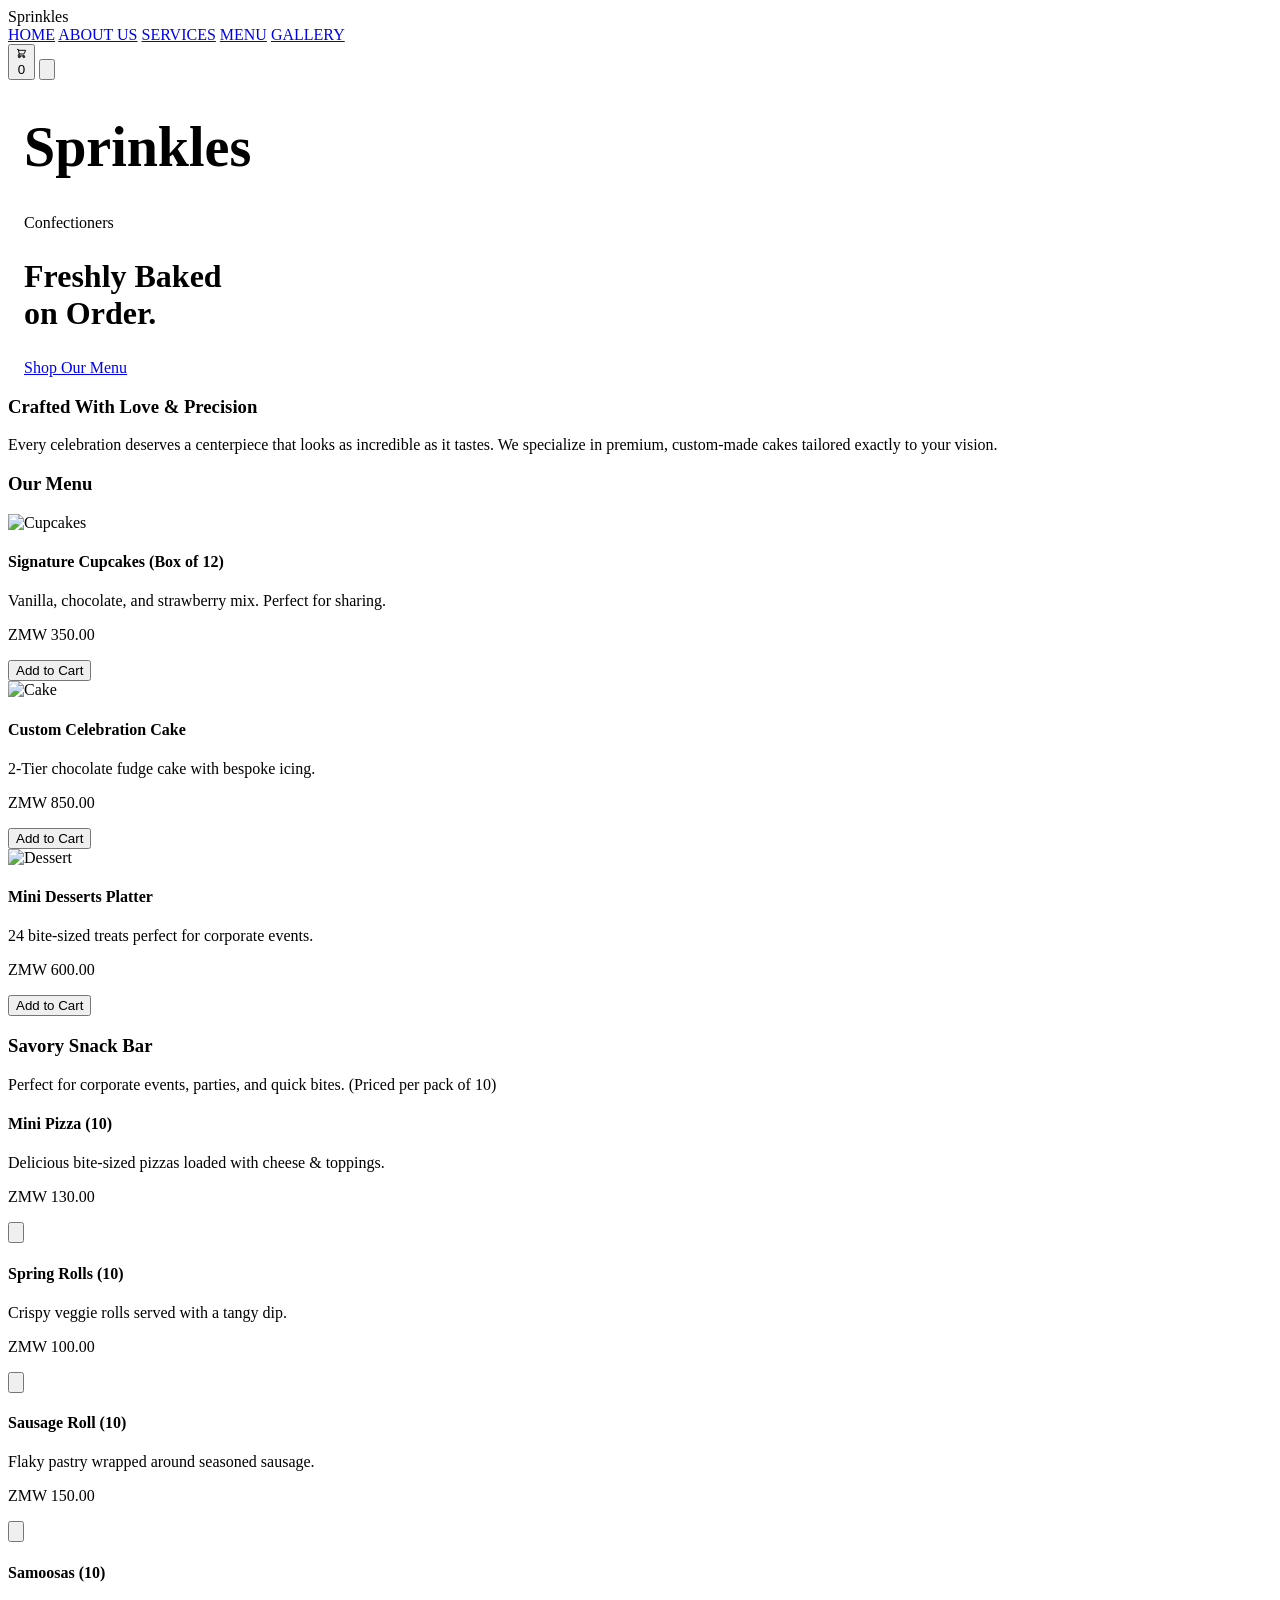
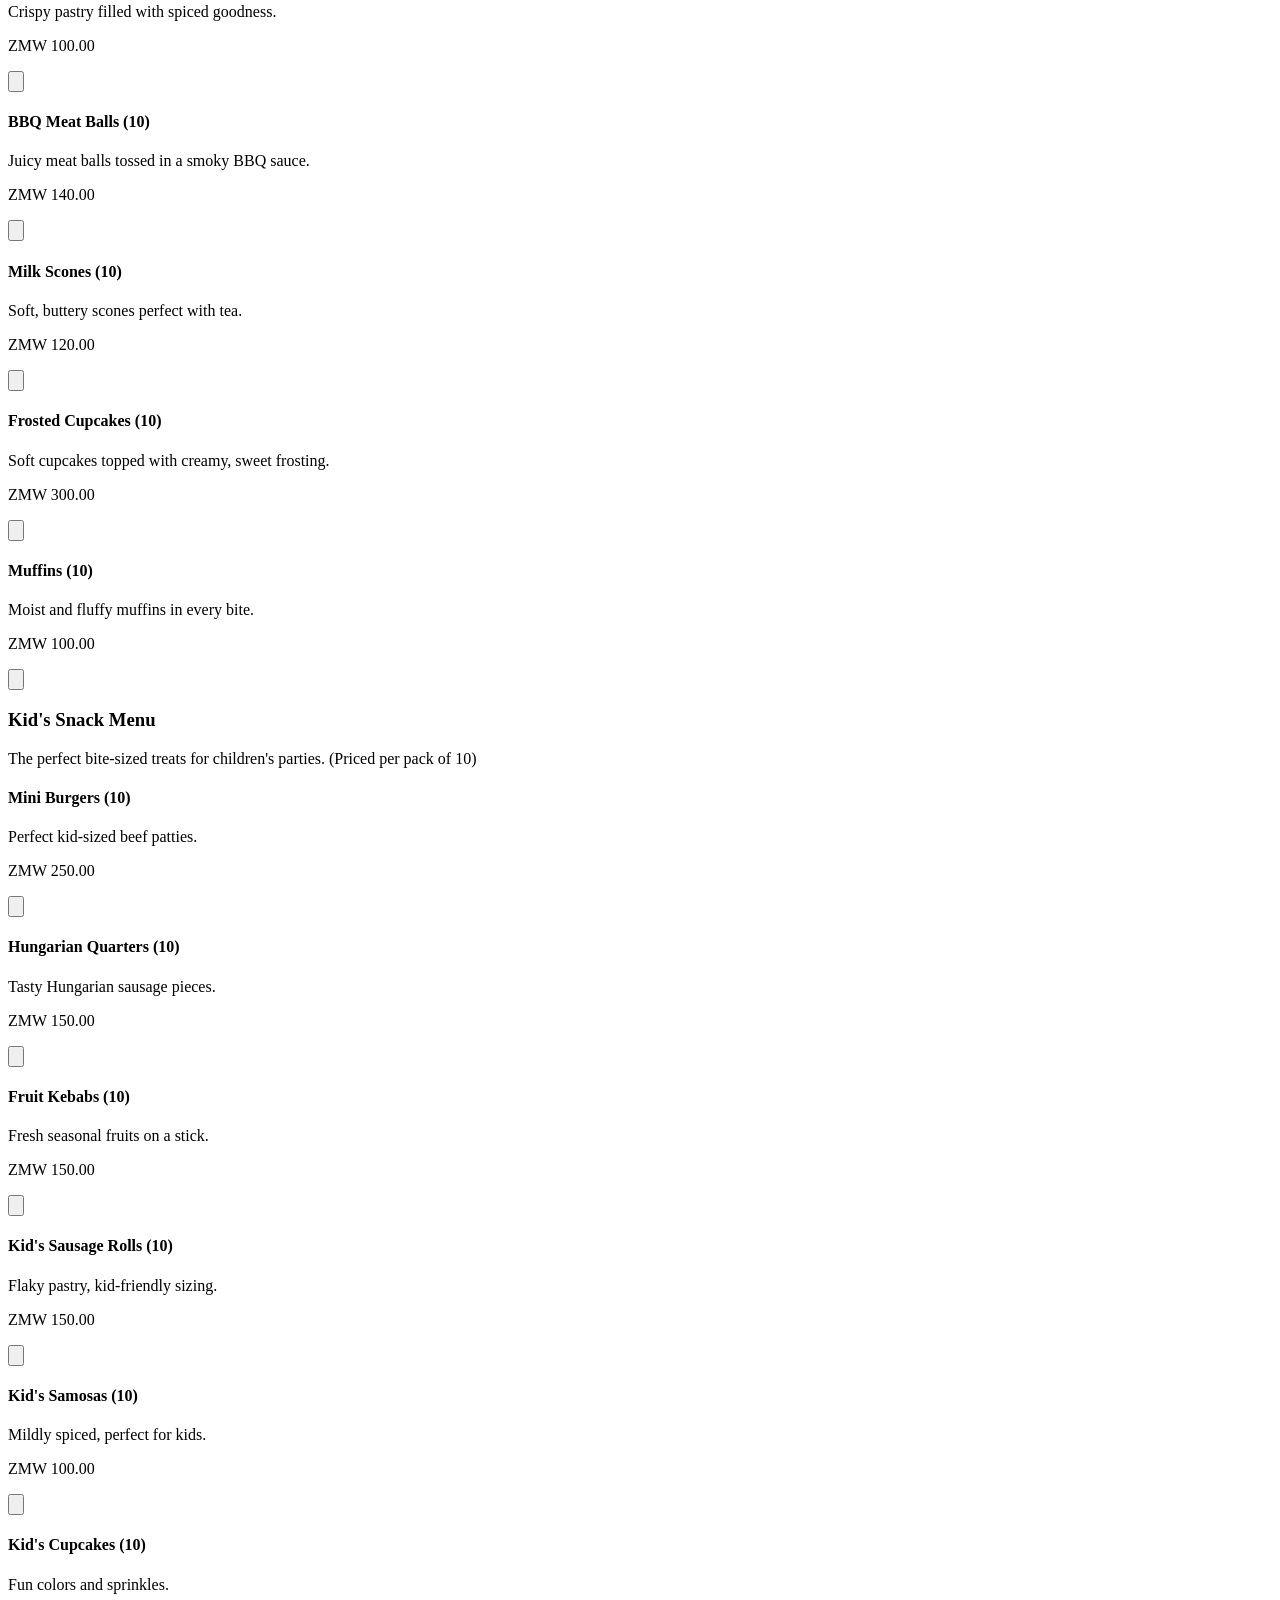
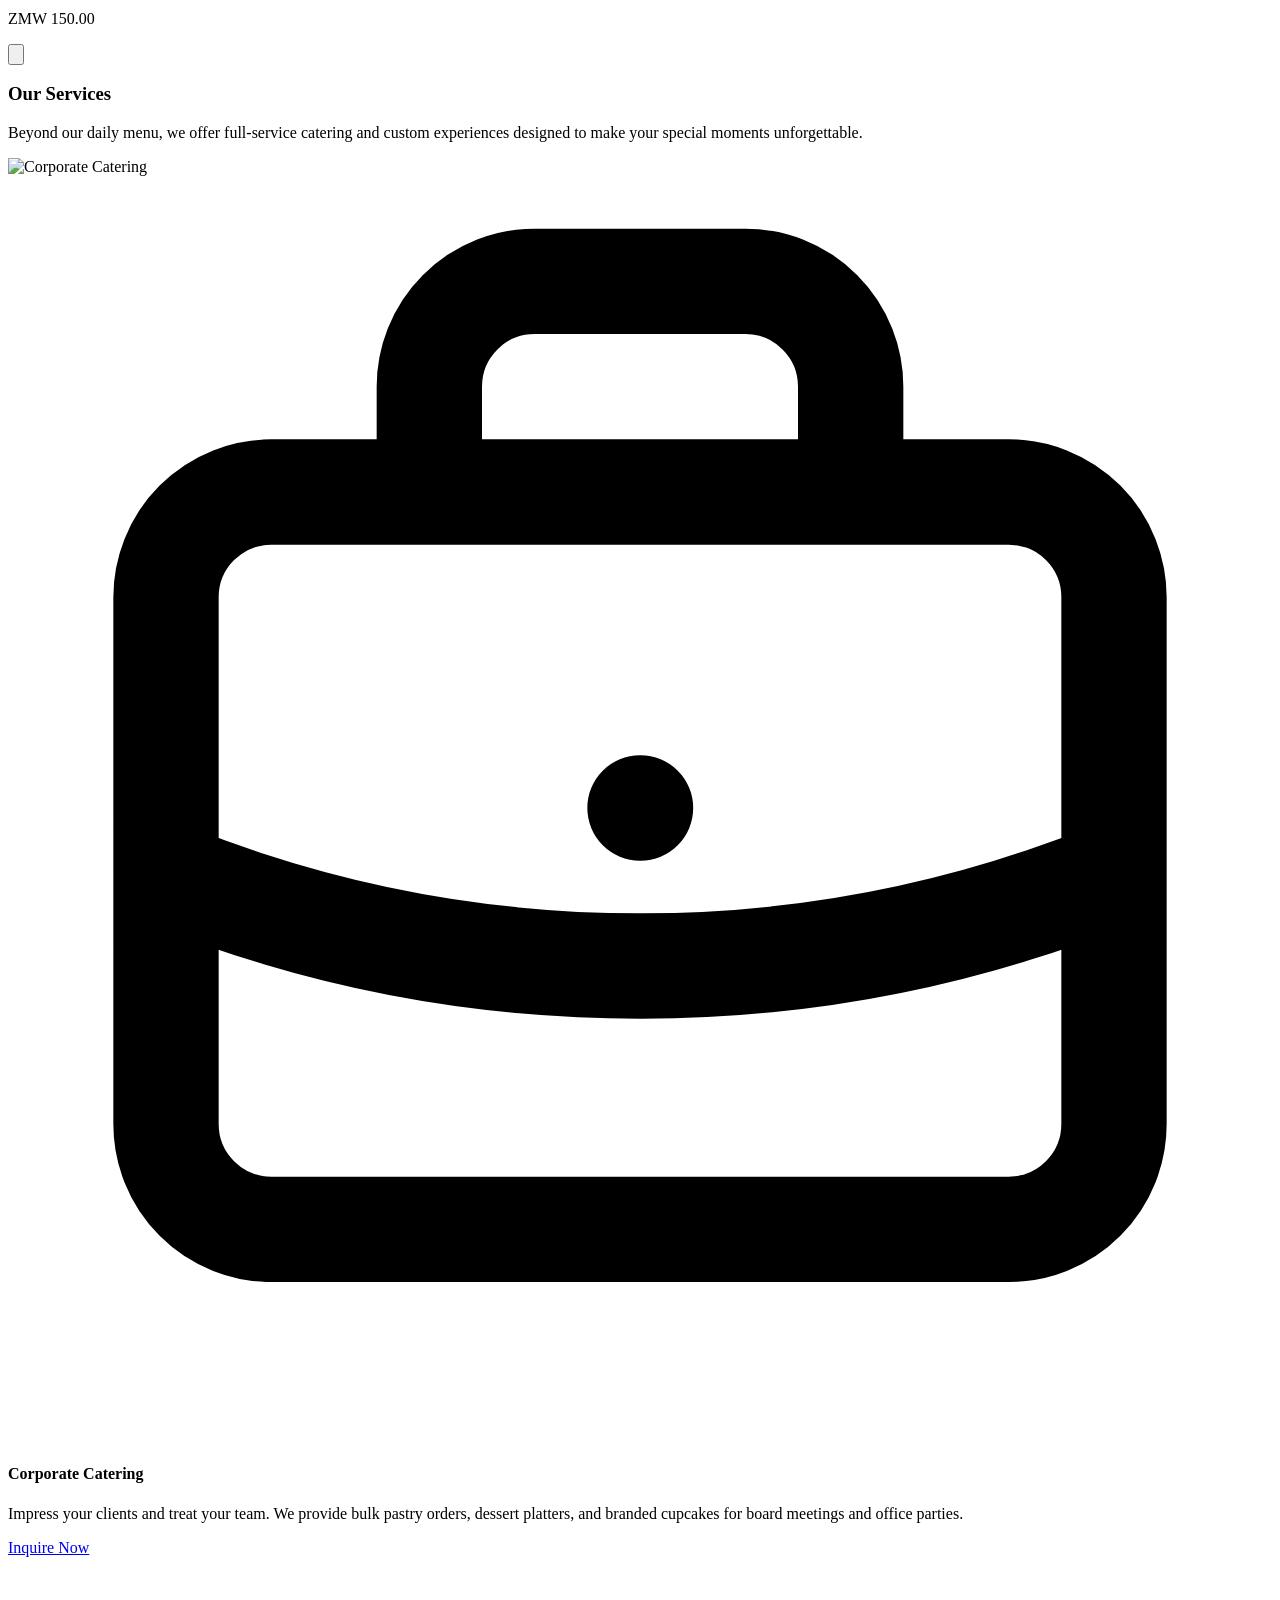
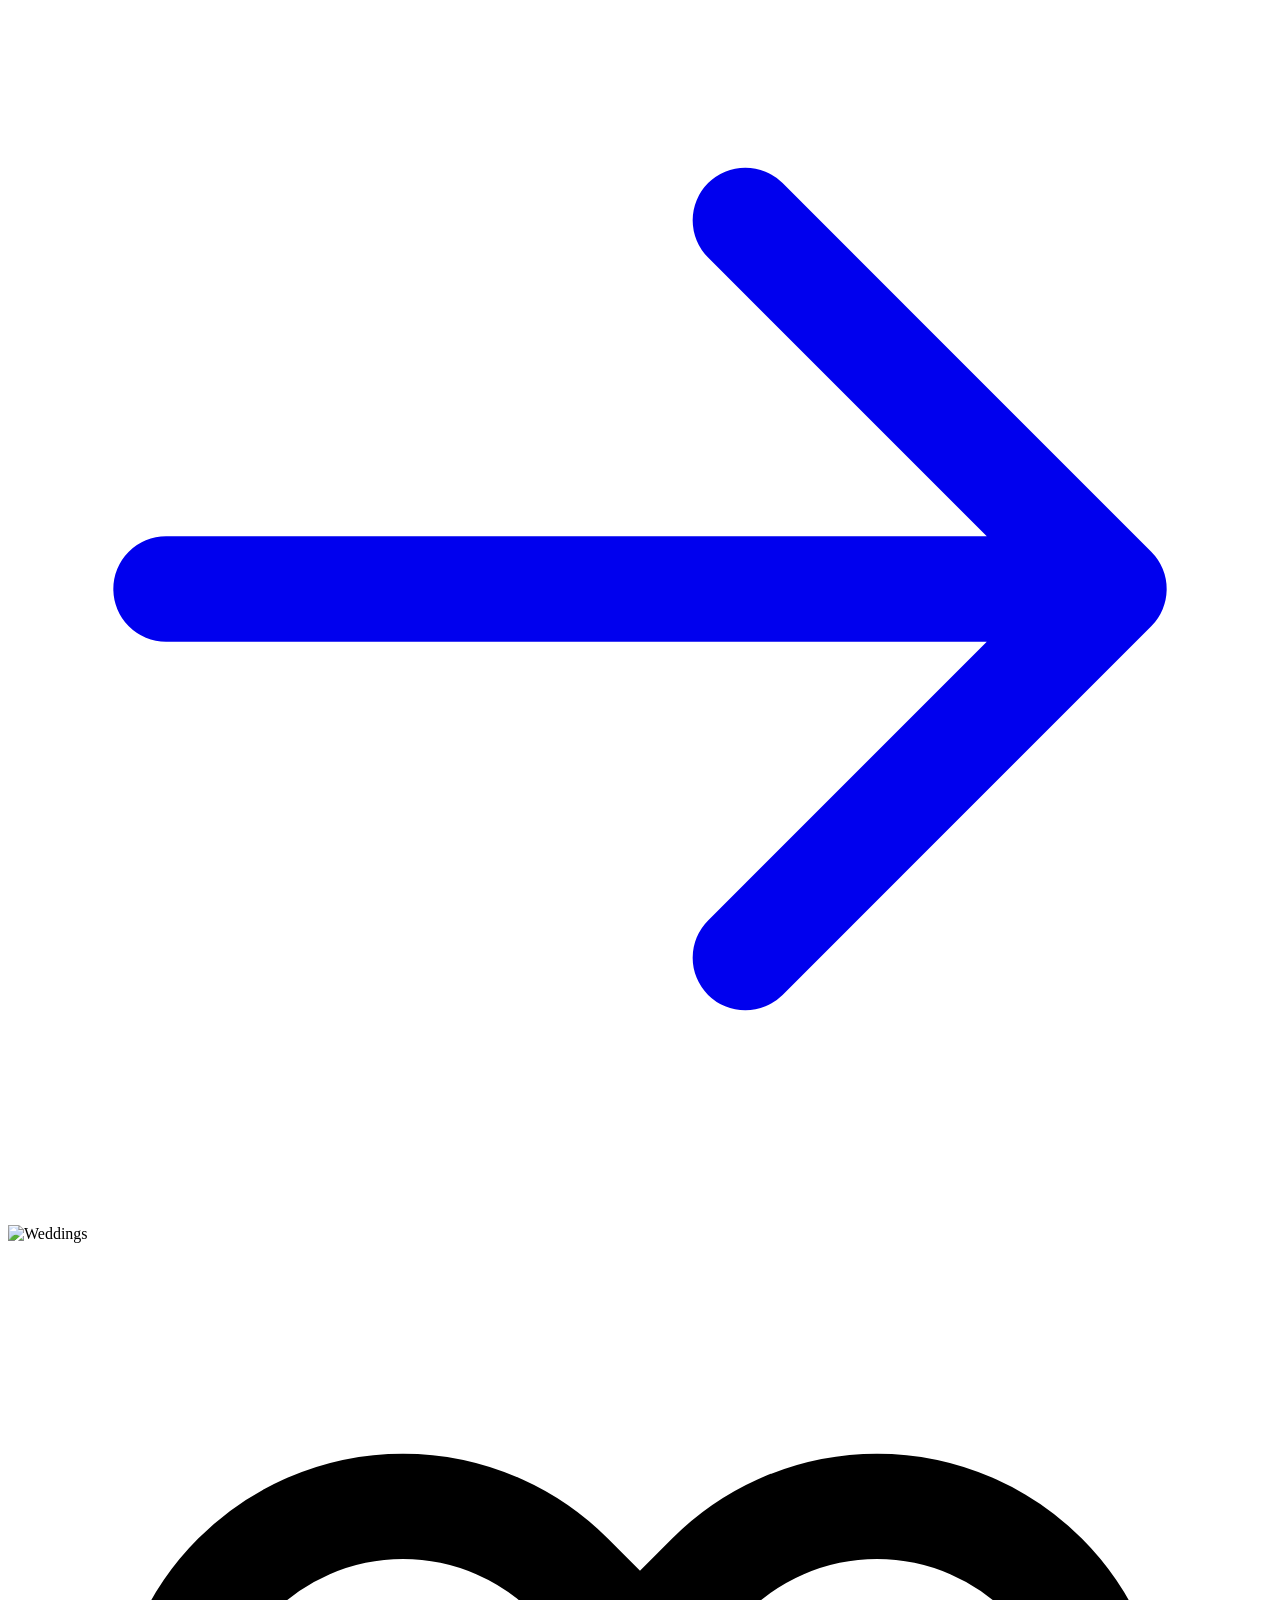
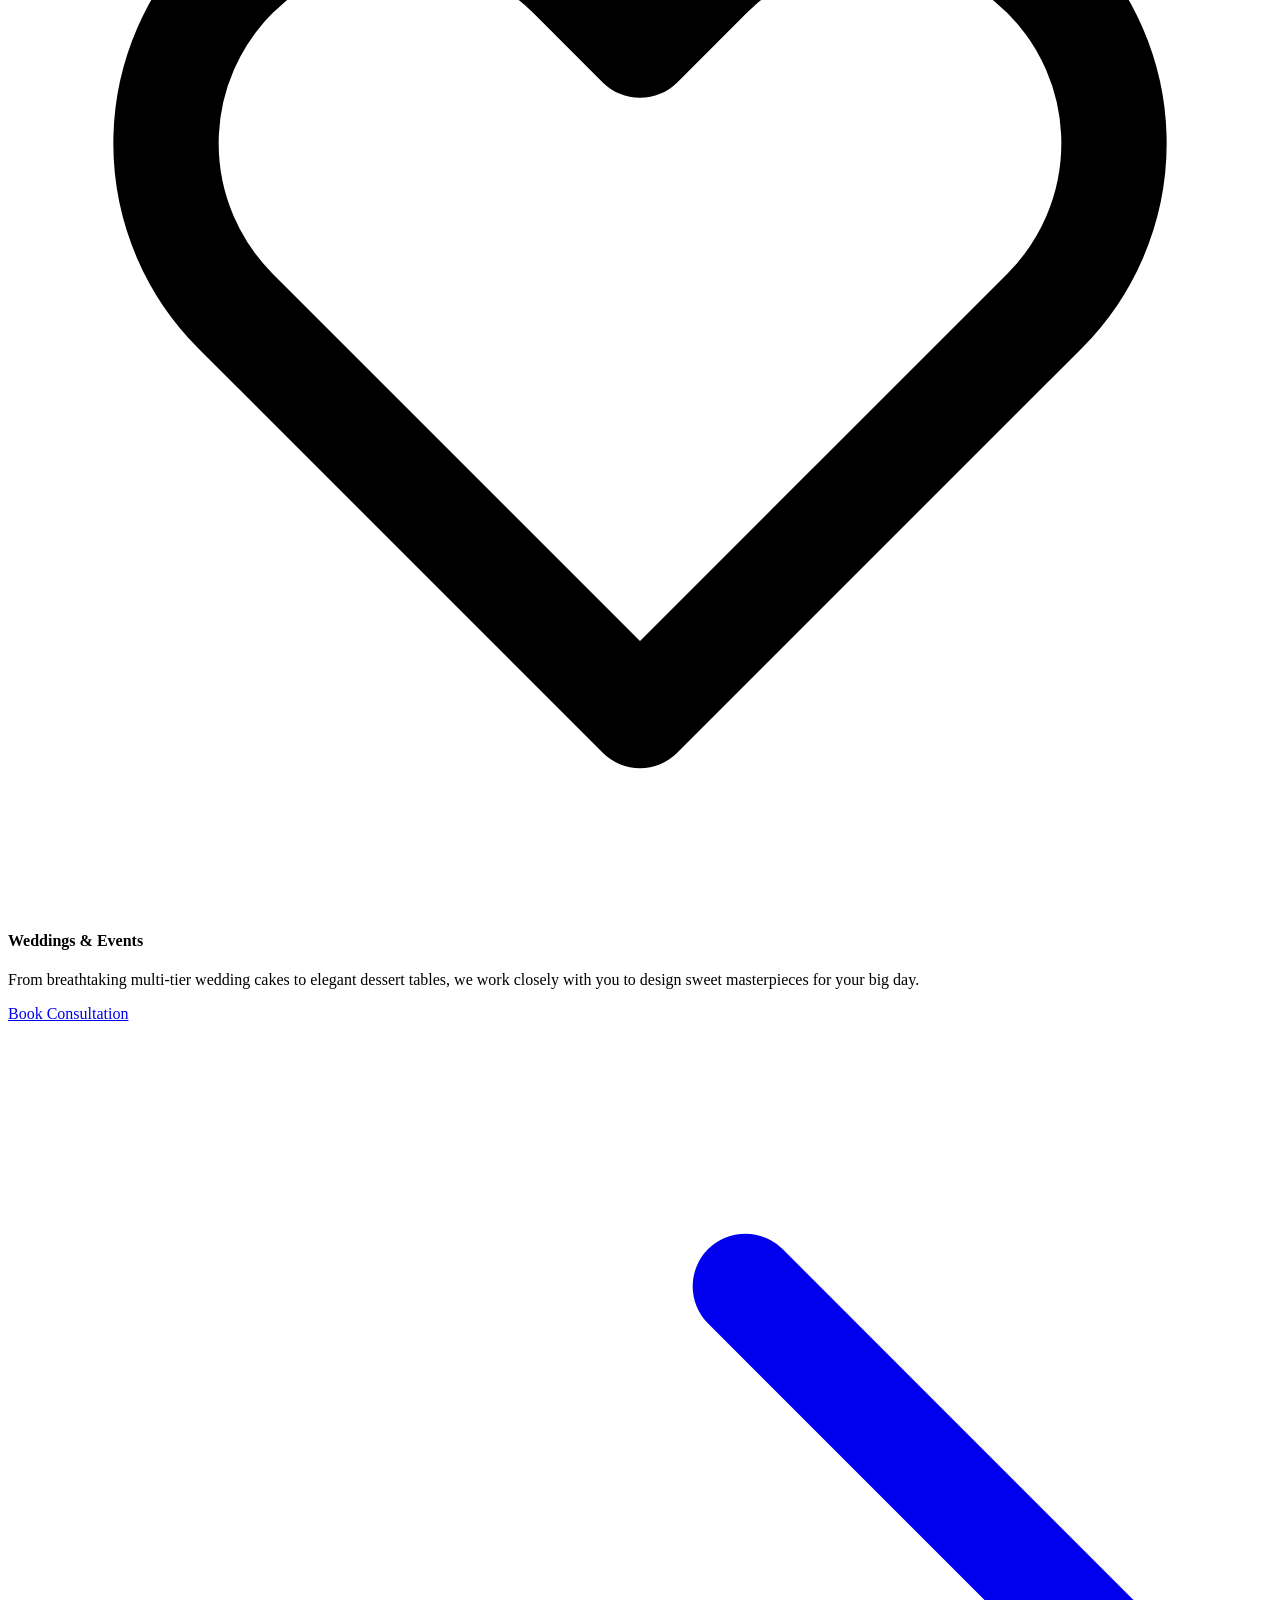
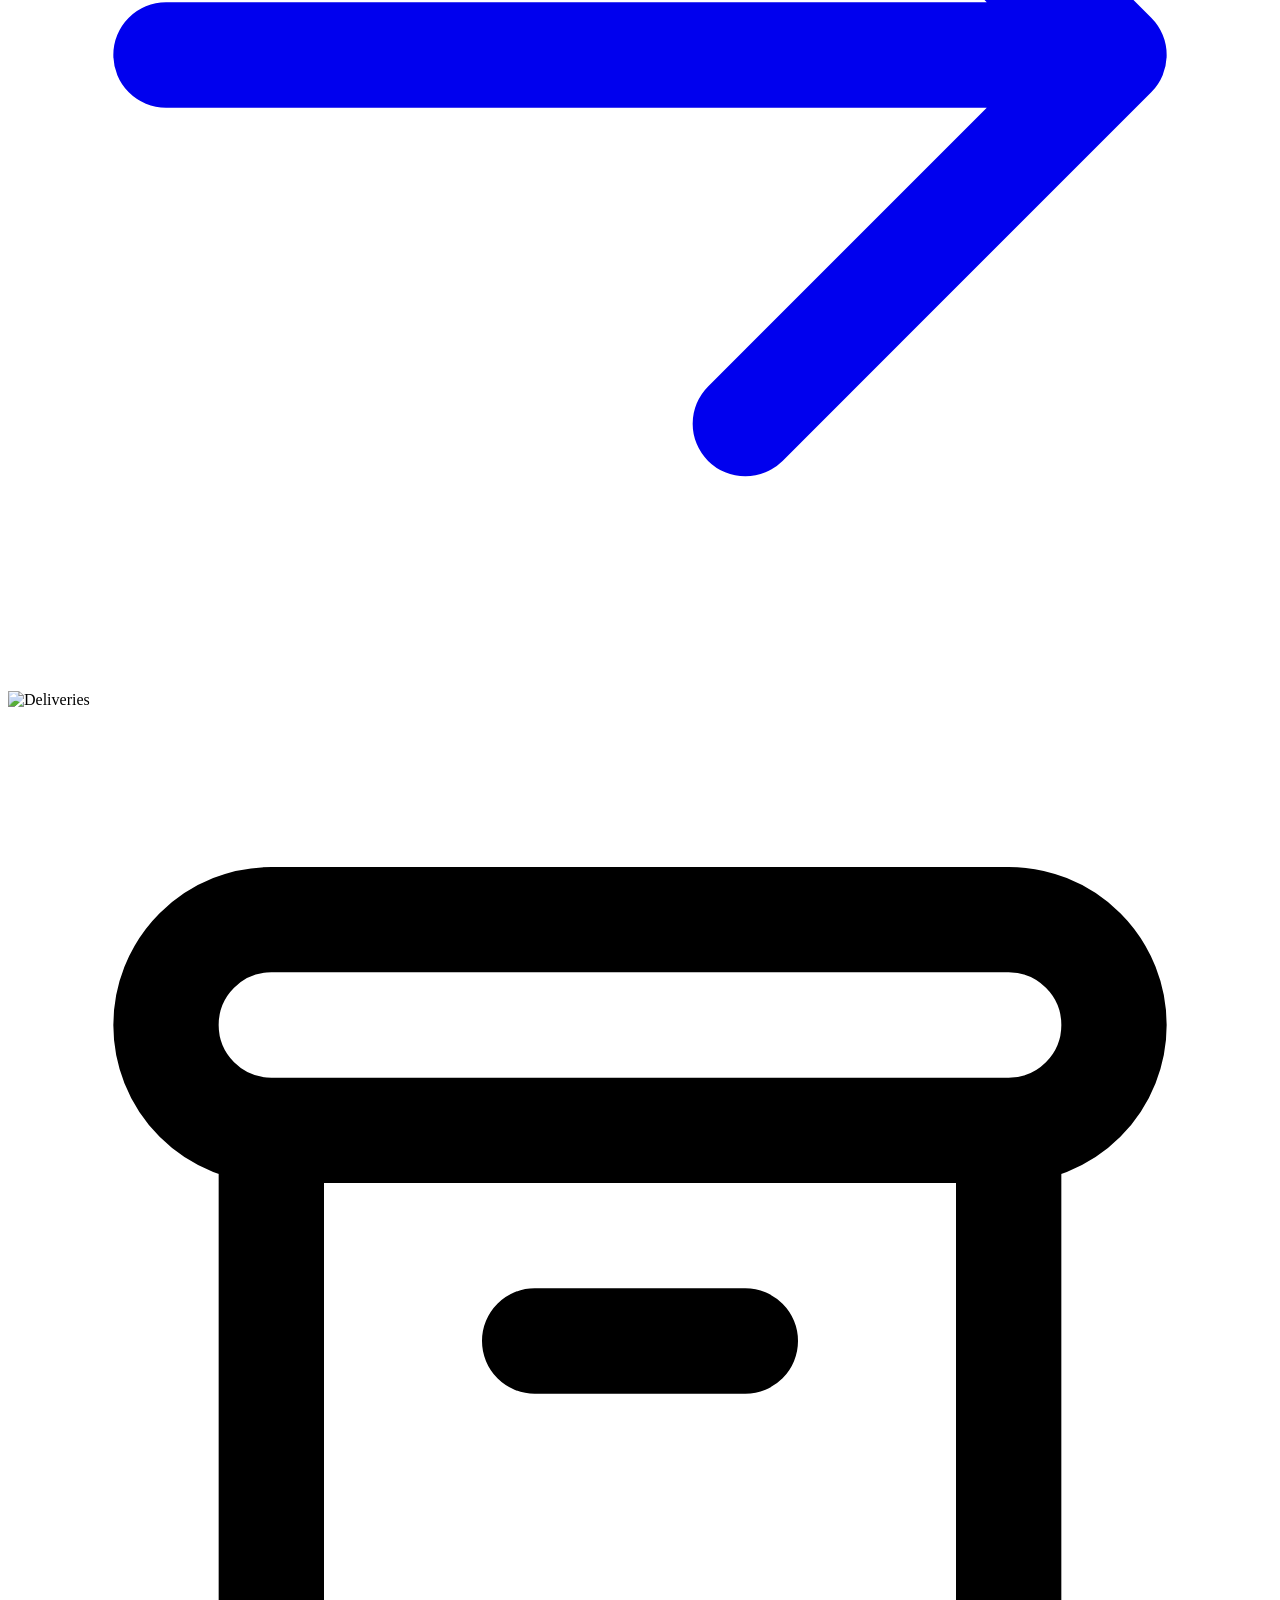
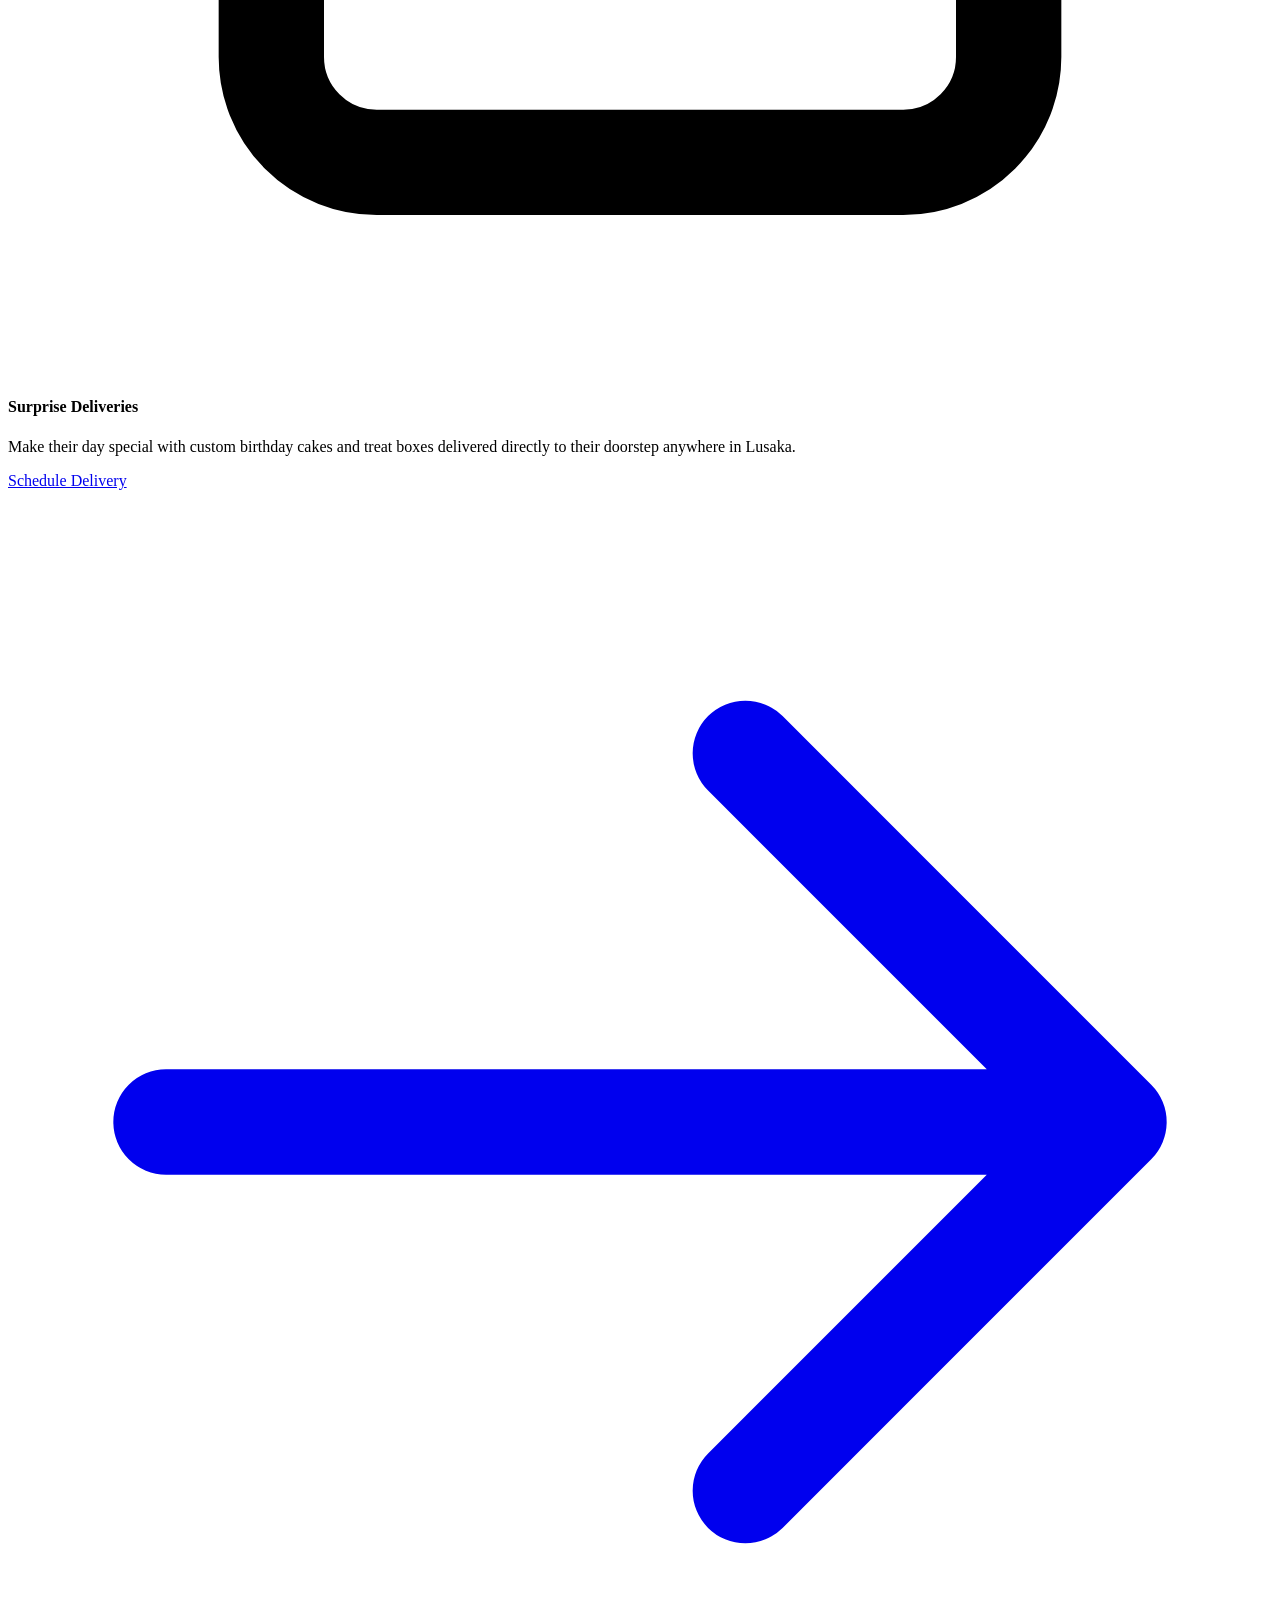
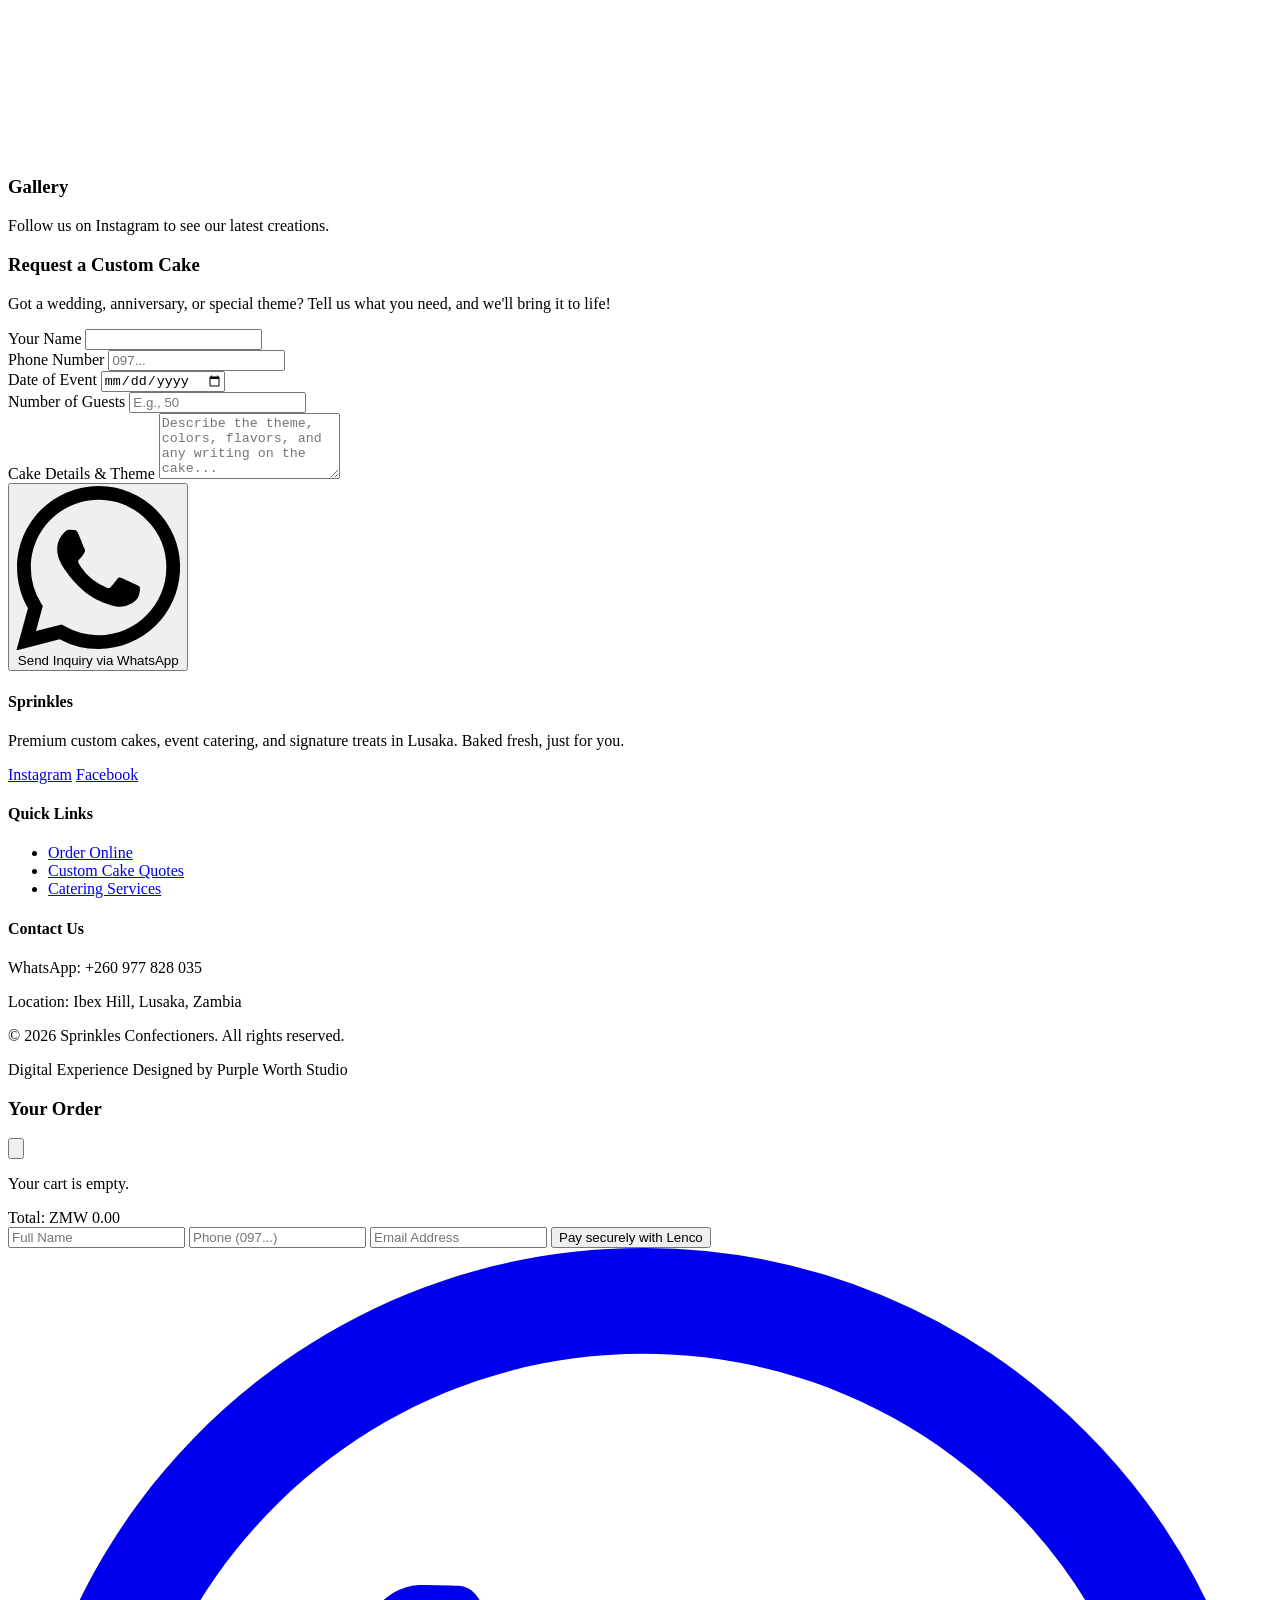
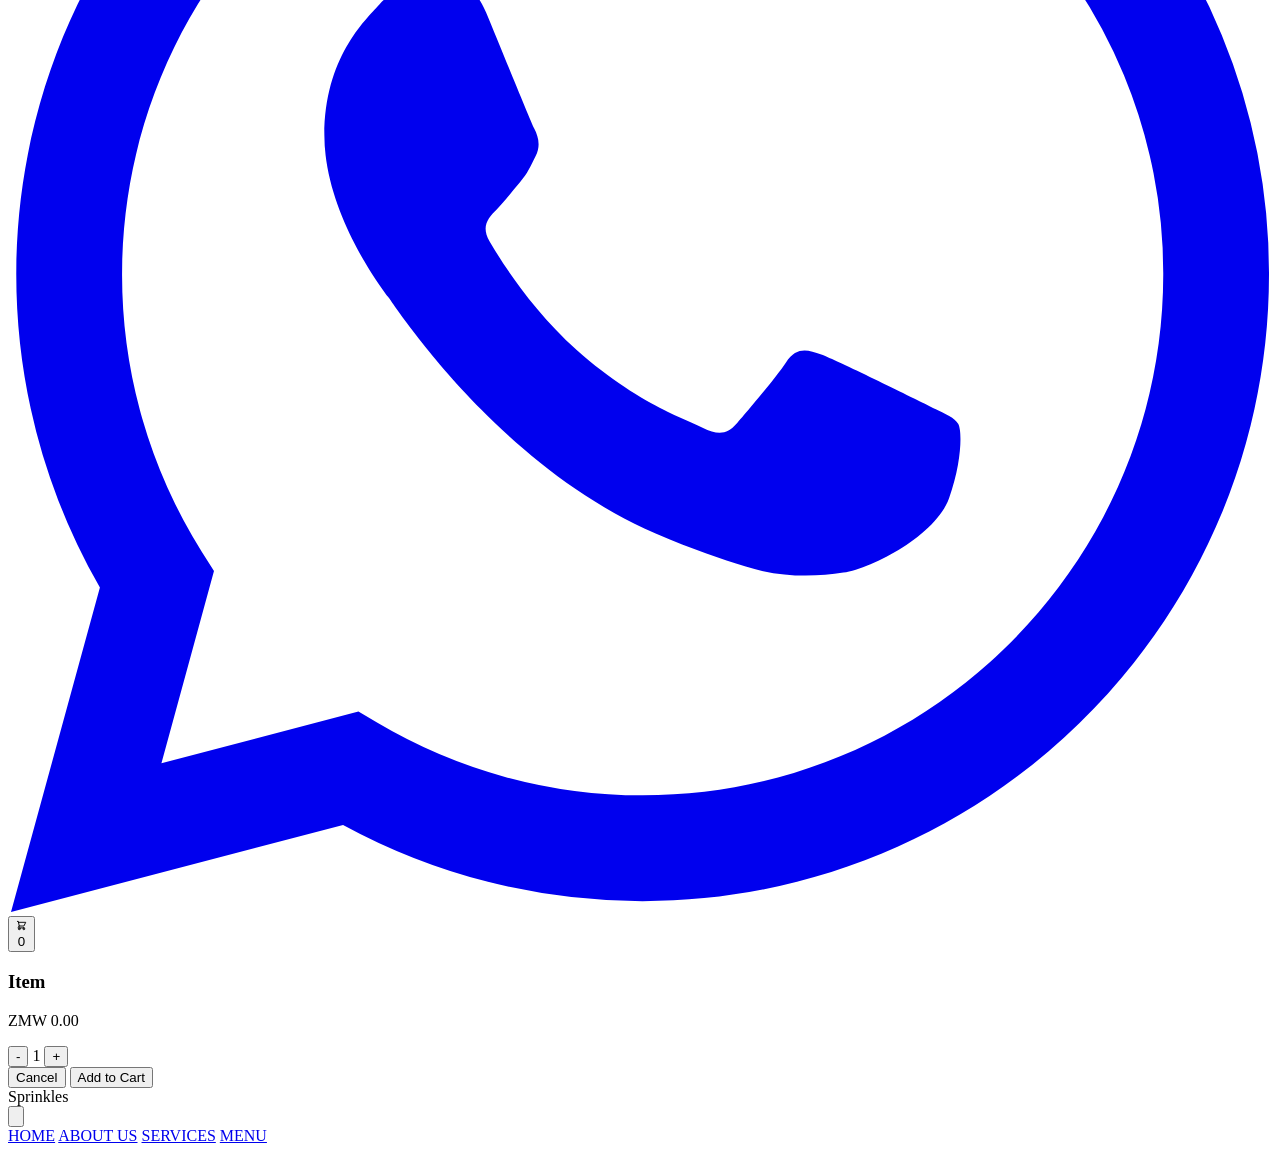
==== index.html @ 531c2548 "Add files via upload" ====
<!DOCTYPE html>
<html lang="en">

<head>
    <meta charset="UTF-8">
    <meta name="viewport" content="width=device-width, initial-scale=1.0">
    <title>Sprinkles Confectioners | Order Online</title>
    <link rel="stylesheet" href="style.css">
    <script src="https://cdn.tailwindcss.com"></script>
    <script>
        tailwind.config = {
            theme: { extend: { colors: { brand: { pink: '#ff2a85', dark: '#0f0f0f', card: '#1a1a1a' } } } }
        }
    </script>
    <link href="https://unpkg.com/aos@2.3.1/dist/aos.css" rel="stylesheet">
</head>

<body class="bg-brand-dark text-white font-sans antialiased max-w-[100vw] overflow-x-hidden">

    <div class="relative w-full overflow-x-hidden min-h-screen">

        <div id="header-placeholder"></div>

        <main>
        <section id="about" class="max-w-4xl mx-auto py-16 px-4 text-center mt-8" data-aos="fade-up">
            <h3 class="text-3xl font-bold mb-6 text-brand-pink">Crafted With Love & Precision</h3>
            <p class="text-gray-400 leading-relaxed text-lg max-w-2xl mx-auto">
                Every celebration deserves a centerpiece that looks as incredible as it tastes. We specialize in
                premium, custom-made cakes tailored exactly to your vision.
            </p>
        </section>

        <section id="menu" class="max-w-6xl mx-auto py-12 px-4" data-aos="fade-up">
            <h3 class="text-2xl font-bold mb-10 text-center border-b border-gray-800 pb-4">Our Menu</h3>
            <div class="grid grid-cols-1 md:grid-cols-3 gap-8">

                <div
                    class="bg-brand-card p-5 rounded-2xl border border-gray-800 hover:border-brand-pink transition group flex flex-col justify-between">
                    <div>
                        <div class="h-56 rounded-xl mb-4 overflow-hidden relative">
                            <img src="https://images.unsplash.com/photo-1550617931-e17a7b70dce2?w=500&q=80"
                                alt="Cupcakes"
                                class="w-full h-full object-cover group-hover:scale-110 transition duration-500">
                        </div>
                        <h4 class="font-bold text-xl text-white">Signature Cupcakes (Box of 12)</h4>
                        <p class="text-sm text-gray-400 mt-2 mb-4">Vanilla, chocolate, and strawberry mix. Perfect for
                            sharing.</p>
                    </div>
                    <div>
                        <p class="text-2xl font-bold text-brand-pink mb-4">ZMW 350.00</p>
                        <button onclick="addToCart('Signature Cupcakes (12)', 350)"
                            class="w-full bg-white/10 hover:bg-brand-pink text-white font-bold py-3 rounded-lg transition duration-300">Add
                            to Cart</button>
                    </div>
                </div>

                <div
                    class="bg-brand-card p-5 rounded-2xl border border-gray-800 hover:border-brand-pink transition group flex flex-col justify-between">
                    <div>
                        <div class="h-56 rounded-xl mb-4 overflow-hidden relative">
                            <img src="https://images.unsplash.com/photo-1578985545062-69928b1d9587?w=500&q=80"
                                alt="Cake"
                                class="w-full h-full object-cover group-hover:scale-110 transition duration-500">
                        </div>
                        <h4 class="font-bold text-xl text-white">Custom Celebration Cake</h4>
                        <p class="text-sm text-gray-400 mt-2 mb-4">2-Tier chocolate fudge cake with bespoke icing.</p>
                    </div>
                    <div>
                        <p class="text-2xl font-bold text-brand-pink mb-4">ZMW 850.00</p>
                        <button onclick="addToCart('Celebration Cake', 850)"
                            class="w-full bg-white/10 hover:bg-brand-pink text-white font-bold py-3 rounded-lg transition duration-300">Add
                            to Cart</button>
                    </div>
                </div>

                <div
                    class="bg-brand-card p-5 rounded-2xl border border-gray-800 hover:border-brand-pink transition group flex flex-col justify-between">
                    <div>
                        <div class="h-56 rounded-xl mb-4 overflow-hidden relative">
                            <img src="https://images.unsplash.com/photo-1588195538326-c5b1e9f80a1b?w=500&q=80"
                                alt="Dessert"
                                class="w-full h-full object-cover group-hover:scale-110 transition duration-500">
                        </div>
                        <h4 class="font-bold text-xl text-white">Mini Desserts Platter</h4>
                        <p class="text-sm text-gray-400 mt-2 mb-4">24 bite-sized treats perfect for corporate events.
                        </p>
                    </div>
                    <div>
                        <p class="text-2xl font-bold text-brand-pink mb-4">ZMW 600.00</p>
                        <button onclick="addToCart('Mini Desserts Platter', 600)"
                            class="w-full bg-white/10 hover:bg-brand-pink text-white font-bold py-3 rounded-lg transition duration-300">Add
                            to Cart</button>
                    </div>
                </div>
            </div>
        </section>
        <section id="snack-bar" class="max-w-6xl mx-auto py-12 px-4 border-t border-gray-800" data-aos="fade-up">
            <h3 class="text-2xl font-bold mb-2 text-center text-brand-pink">Savory Snack Bar</h3>
            <p class="text-center text-gray-400 mb-10">Perfect for corporate events, parties, and quick bites. (Priced
                per pack of 10)</p>

            <div class="grid grid-cols-1 md:grid-cols-2 lg:grid-cols-3 gap-6">
                <div
                    class="bg-brand-card p-4 rounded-2xl border border-gray-800 hover:border-brand-pink transition flex justify-between items-center gap-4">
                    <div class="flex-1">
                        <h4 class="font-bold text-lg text-white">Mini Pizza (10)</h4>
                        <p class="text-xs text-gray-400 mt-1 mb-2">Delicious bite-sized pizzas loaded with cheese &
                            toppings.</p>
                        <p class="text-xl font-bold text-brand-pink">ZMW 130.00</p>
                    </div>
                    <button onclick="addToCart('Mini Pizza (10)', 130)"
                        class="bg-white/10 hover:bg-brand-pink text-white p-3 rounded-xl transition duration-300">
                        <svg class="w-6 h-6" fill="none" stroke="currentColor" viewBox="0 0 24 24">
                            <path stroke-linecap="round" stroke-linejoin="round" stroke-width="2" d="M12 4v16m8-8H4">
                            </path>
                        </svg>
                    </button>
                </div>

                <div
                    class="bg-brand-card p-4 rounded-2xl border border-gray-800 hover:border-brand-pink transition flex justify-between items-center gap-4">
                    <div class="flex-1">
                        <h4 class="font-bold text-lg text-white">Spring Rolls (10)</h4>
                        <p class="text-xs text-gray-400 mt-1 mb-2">Crispy veggie rolls served with a tangy dip.</p>
                        <p class="text-xl font-bold text-brand-pink">ZMW 100.00</p>
                    </div>
                    <button onclick="addToCart('Spring Rolls (10)', 100)"
                        class="bg-white/10 hover:bg-brand-pink text-white p-3 rounded-xl transition duration-300">
                        <svg class="w-6 h-6" fill="none" stroke="currentColor" viewBox="0 0 24 24">
                            <path stroke-linecap="round" stroke-linejoin="round" stroke-width="2" d="M12 4v16m8-8H4">
                            </path>
                        </svg>
                    </button>
                </div>

                <div
                    class="bg-brand-card p-4 rounded-2xl border border-gray-800 hover:border-brand-pink transition flex justify-between items-center gap-4">
                    <div class="flex-1">
                        <h4 class="font-bold text-lg text-white">Sausage Roll (10)</h4>
                        <p class="text-xs text-gray-400 mt-1 mb-2">Flaky pastry wrapped around seasoned sausage.</p>
                        <p class="text-xl font-bold text-brand-pink">ZMW 150.00</p>
                    </div>
                    <button onclick="addToCart('Sausage Roll (10)', 150)"
                        class="bg-white/10 hover:bg-brand-pink text-white p-3 rounded-xl transition duration-300">
                        <svg class="w-6 h-6" fill="none" stroke="currentColor" viewBox="0 0 24 24">
                            <path stroke-linecap="round" stroke-linejoin="round" stroke-width="2" d="M12 4v16m8-8H4">
                            </path>
                        </svg>
                    </button>
                </div>

                <div
                    class="bg-brand-card p-4 rounded-2xl border border-gray-800 hover:border-brand-pink transition flex justify-between items-center gap-4">
                    <div class="flex-1">
                        <h4 class="font-bold text-lg text-white">Samoosas (10)</h4>
                        <p class="text-xs text-gray-400 mt-1 mb-2">Crispy pastry filled with spiced goodness.</p>
                        <p class="text-xl font-bold text-brand-pink">ZMW 100.00</p>
                    </div>
                    <button onclick="addToCart('Samoosas (10)', 100)"
                        class="bg-white/10 hover:bg-brand-pink text-white p-3 rounded-xl transition duration-300">
                        <svg class="w-6 h-6" fill="none" stroke="currentColor" viewBox="0 0 24 24">
                            <path stroke-linecap="round" stroke-linejoin="round" stroke-width="2" d="M12 4v16m8-8H4">
                            </path>
                        </svg>
                    </button>
                </div>

                <div
                    class="bg-brand-card p-4 rounded-2xl border border-gray-800 hover:border-brand-pink transition flex justify-between items-center gap-4">
                    <div class="flex-1">
                        <h4 class="font-bold text-lg text-white">BBQ Meat Balls (10)</h4>
                        <p class="text-xs text-gray-400 mt-1 mb-2">Juicy meat balls tossed in a smoky BBQ sauce.</p>
                        <p class="text-xl font-bold text-brand-pink">ZMW 140.00</p>
                    </div>
                    <button onclick="addToCart('BBQ Meat Balls (10)', 140)"
                        class="bg-white/10 hover:bg-brand-pink text-white p-3 rounded-xl transition duration-300">
                        <svg class="w-6 h-6" fill="none" stroke="currentColor" viewBox="0 0 24 24">
                            <path stroke-linecap="round" stroke-linejoin="round" stroke-width="2" d="M12 4v16m8-8H4">
                            </path>
                        </svg>
                    </button>
                </div>

                <div
                    class="bg-brand-card p-4 rounded-2xl border border-gray-800 hover:border-brand-pink transition flex justify-between items-center gap-4">
                    <div class="flex-1">
                        <h4 class="font-bold text-lg text-white">Milk Scones (10)</h4>
                        <p class="text-xs text-gray-400 mt-1 mb-2">Soft, buttery scones perfect with tea.</p>
                        <p class="text-xl font-bold text-brand-pink">ZMW 120.00</p>
                    </div>
                    <button onclick="addToCart('Milk Scones (10)', 120)"
                        class="bg-white/10 hover:bg-brand-pink text-white p-3 rounded-xl transition duration-300">
                        <svg class="w-6 h-6" fill="none" stroke="currentColor" viewBox="0 0 24 24">
                            <path stroke-linecap="round" stroke-linejoin="round" stroke-width="2" d="M12 4v16m8-8H4">
                            </path>
                        </svg>
                    </button>
                </div>
                <div
                    class="bg-brand-card p-4 rounded-2xl border border-gray-800 hover:border-brand-pink transition flex justify-between items-center gap-4">
                    <div class="flex-1">
                        <h4 class="font-bold text-lg text-white">Frosted Cupcakes (10)</h4>
                        <p class="text-xs text-gray-400 mt-1 mb-2">Soft cupcakes topped with creamy, sweet frosting.</p>
                        <p class="text-xl font-bold text-brand-pink">ZMW 300.00</p>
                    </div>
                    <button onclick="addToCart('Frosted Cupcakes (10)', 300)"
                        class="bg-white/10 hover:bg-brand-pink text-white p-3 rounded-xl transition duration-300">
                        <svg class="w-6 h-6" fill="none" stroke="currentColor" viewBox="0 0 24 24">
                            <path stroke-linecap="round" stroke-linejoin="round" stroke-width="2" d="M12 4v16m8-8H4">
                            </path>
                        </svg>
                    </button>
                </div>

                <div
                    class="bg-brand-card p-4 rounded-2xl border border-gray-800 hover:border-brand-pink transition flex justify-between items-center gap-4">
                    <div class="flex-1">
                        <h4 class="font-bold text-lg text-white">Muffins (10)</h4>
                        <p class="text-xs text-gray-400 mt-1 mb-2">Moist and fluffy muffins in every bite.</p>
                        <p class="text-xl font-bold text-brand-pink">ZMW 100.00</p>
                    </div>
                    <button onclick="addToCart('Muffins (10)', 100)"
                        class="bg-white/10 hover:bg-brand-pink text-white p-3 rounded-xl transition duration-300">
                        <svg class="w-6 h-6" fill="none" stroke="currentColor" viewBox="0 0 24 24">
                            <path stroke-linecap="round" stroke-linejoin="round" stroke-width="2" d="M12 4v16m8-8H4">
                            </path>
                        </svg>
                    </button>
                </div>
            </div>
        </section>
        <section id="kids-menu" class="max-w-6xl mx-auto py-16 px-4 border-t border-gray-800" data-aos="fade-up">
            <div class="text-center mb-10">
                <h3 class="text-3xl font-bold text-transparent bg-clip-text bg-gradient-to-r from-purple-400 to-brand-pink inline-block mb-2"
                    style="font-family: cursive;">Kid's Snack Menu</h3>
                <p class="text-gray-400">The perfect bite-sized treats for children's parties. (Priced per pack of 10)
                </p>
            </div>

            <div class="grid grid-cols-1 md:grid-cols-2 lg:grid-cols-3 gap-6">

                <div
                    class="bg-gray-900/50 p-4 rounded-2xl border border-purple-500/30 hover:border-purple-400 transition flex justify-between items-center gap-4">
                    <div class="flex-1">
                        <h4 class="font-bold text-lg text-white">Mini Burgers (10)</h4>
                        <p class="text-xs text-purple-300/70 mt-1 mb-2">Perfect kid-sized beef patties.</p>
                        <p class="text-xl font-bold text-purple-400">ZMW 250.00</p>
                    </div>
                    <button onclick="addToCart('Kid\'s Mini Burgers (10)', 250)"
                        class="bg-purple-500/20 hover:bg-purple-500 text-white p-3 rounded-xl transition duration-300">
                        <svg class="w-6 h-6" fill="none" stroke="currentColor" viewBox="0 0 24 24">
                            <path stroke-linecap="round" stroke-linejoin="round" stroke-width="2" d="M12 4v16m8-8H4">
                            </path>
                        </svg>
                    </button>
                </div>

                <div
                    class="bg-gray-900/50 p-4 rounded-2xl border border-purple-500/30 hover:border-purple-400 transition flex justify-between items-center gap-4">
                    <div class="flex-1">
                        <h4 class="font-bold text-lg text-white">Hungarian Quarters (10)</h4>
                        <p class="text-xs text-purple-300/70 mt-1 mb-2">Tasty Hungarian sausage pieces.</p>
                        <p class="text-xl font-bold text-purple-400">ZMW 150.00</p>
                    </div>
                    <button onclick="addToCart('Hungarian Quarters (10)', 150)"
                        class="bg-purple-500/20 hover:bg-purple-500 text-white p-3 rounded-xl transition duration-300">
                        <svg class="w-6 h-6" fill="none" stroke="currentColor" viewBox="0 0 24 24">
                            <path stroke-linecap="round" stroke-linejoin="round" stroke-width="2" d="M12 4v16m8-8H4">
                            </path>
                        </svg>
                    </button>
                </div>

                <div
                    class="bg-gray-900/50 p-4 rounded-2xl border border-purple-500/30 hover:border-purple-400 transition flex justify-between items-center gap-4">
                    <div class="flex-1">
                        <h4 class="font-bold text-lg text-white">Fruit Kebabs (10)</h4>
                        <p class="text-xs text-purple-300/70 mt-1 mb-2">Fresh seasonal fruits on a stick.</p>
                        <p class="text-xl font-bold text-purple-400">ZMW 150.00</p>
                    </div>
                    <button onclick="addToCart('Fruit Kebabs (10)', 150)"
                        class="bg-purple-500/20 hover:bg-purple-500 text-white p-3 rounded-xl transition duration-300">
                        <svg class="w-6 h-6" fill="none" stroke="currentColor" viewBox="0 0 24 24">
                            <path stroke-linecap="round" stroke-linejoin="round" stroke-width="2" d="M12 4v16m8-8H4">
                            </path>
                        </svg>
                    </button>
                </div>

                <div
                    class="bg-gray-900/50 p-4 rounded-2xl border border-purple-500/30 hover:border-purple-400 transition flex justify-between items-center gap-4">
                    <div class="flex-1">
                        <h4 class="font-bold text-lg text-white">Kid's Sausage Rolls (10)</h4>
                        <p class="text-xs text-purple-300/70 mt-1 mb-2">Flaky pastry, kid-friendly sizing.</p>
                        <p class="text-xl font-bold text-purple-400">ZMW 150.00</p>
                    </div>
                    <button onclick="addToCart('Kid\'s Sausage Rolls (10)', 150)"
                        class="bg-purple-500/20 hover:bg-purple-500 text-white p-3 rounded-xl transition duration-300">
                        <svg class="w-6 h-6" fill="none" stroke="currentColor" viewBox="0 0 24 24">
                            <path stroke-linecap="round" stroke-linejoin="round" stroke-width="2" d="M12 4v16m8-8H4">
                            </path>
                        </svg>
                    </button>
                </div>

                <div
                    class="bg-gray-900/50 p-4 rounded-2xl border border-purple-500/30 hover:border-purple-400 transition flex justify-between items-center gap-4">
                    <div class="flex-1">
                        <h4 class="font-bold text-lg text-white">Kid's Samosas (10)</h4>
                        <p class="text-xs text-purple-300/70 mt-1 mb-2">Mildly spiced, perfect for kids.</p>
                        <p class="text-xl font-bold text-purple-400">ZMW 100.00</p>
                    </div>
                    <button onclick="addToCart('Kid\'s Samosas (10)', 100)"
                        class="bg-purple-500/20 hover:bg-purple-500 text-white p-3 rounded-xl transition duration-300">
                        <svg class="w-6 h-6" fill="none" stroke="currentColor" viewBox="0 0 24 24">
                            <path stroke-linecap="round" stroke-linejoin="round" stroke-width="2" d="M12 4v16m8-8H4">
                            </path>
                        </svg>
                    </button>
                </div>

                <div
                    class="bg-gray-900/50 p-4 rounded-2xl border border-purple-500/30 hover:border-purple-400 transition flex justify-between items-center gap-4">
                    <div class="flex-1">
                        <h4 class="font-bold text-lg text-white">Kid's Cupcakes (10)</h4>
                        <p class="text-xs text-purple-300/70 mt-1 mb-2">Fun colors and sprinkles.</p>
                        <p class="text-xl font-bold text-purple-400">ZMW 150.00</p>
                    </div>
                    <button onclick="addToCart('Kid\'s Cupcakes (10)', 150)"
                        class="bg-purple-500/20 hover:bg-purple-500 text-white p-3 rounded-xl transition duration-300">
                        <svg class="w-6 h-6" fill="none" stroke="currentColor" viewBox="0 0 24 24">
                            <path stroke-linecap="round" stroke-linejoin="round" stroke-width="2" d="M12 4v16m8-8H4">
                            </path>
                        </svg>
                    </button>
                </div>

            </div>
        </section>

        <section id="services" class="max-w-7xl mx-auto py-20 px-4 border-t border-gray-800">
            <div class="text-center mb-16" data-aos="fade-up">
                <h3 class="text-4xl font-bold mb-4 text-brand-pink" style="font-family: cursive;">Our Services</h3>
                <p class="text-gray-400 max-w-2xl mx-auto text-lg">Beyond our daily menu, we offer full-service catering and custom experiences designed to make your special moments unforgettable.</p>
            </div>

            <div class="grid grid-cols-1 md:grid-cols-3 gap-8">
                <div class="bg-brand-card rounded-2xl border border-gray-800 overflow-hidden hover:border-brand-pink transition group flex flex-col" data-aos="fade-up" data-aos-delay="100">
                    <div class="h-48 overflow-hidden relative">
                        <div class="absolute inset-0 bg-black/40 group-hover:bg-transparent transition duration-500 z-10"></div>
                        <img src="https://images.unsplash.com/photo-1555507036-ab1f40ce88cb?w=600&q=80" alt="Corporate Catering" class="w-full h-full object-cover group-hover:scale-110 transition duration-500">
                    </div>
                    <div class="p-8 flex-1 flex flex-col">
                        <div class="bg-brand-pink/10 w-12 h-12 rounded-full flex items-center justify-center mb-6 text-brand-pink border border-brand-pink/20">
                            <svg class="w-6 h-6" fill="none" stroke="currentColor" viewBox="0 0 24 24"><path stroke-linecap="round" stroke-linejoin="round" stroke-width="2" d="M21 13.255A23.931 23.931 0 0112 15c-3.183 0-6.22-.62-9-1.745M16 6V4a2 2 0 00-2-2h-4a2 2 0 00-2 2v2m4 6h.01M5 20h14a2 2 0 002-2V8a2 2 0 00-2-2H5a2 2 0 00-2 2v10a2 2 0 002 2z"></path></svg>
                        </div>
                        <h4 class="text-2xl font-bold text-white mb-3">Corporate Catering</h4>
                        <p class="text-gray-400 text-sm leading-relaxed mb-8 flex-1">Impress your clients and treat your team. We provide bulk pastry orders, dessert platters, and branded cupcakes for board meetings and office parties.</p>
                        <a href="https://wa.me/260977828035" target="_blank" class="text-brand-pink font-bold hover:text-white transition flex items-center gap-2 text-sm uppercase tracking-wider mt-auto">Inquire Now <svg class="w-4 h-4" fill="none" stroke="currentColor" viewBox="0 0 24 24"><path stroke-linecap="round" stroke-linejoin="round" stroke-width="2" d="M14 5l7 7m0 0l-7 7m7-7H3"></path></svg></a>
                    </div>
                </div>

                <div class="bg-brand-card rounded-2xl border border-gray-800 overflow-hidden hover:border-brand-pink transition group flex flex-col" data-aos="fade-up" data-aos-delay="200">
                    <div class="h-48 overflow-hidden relative">
                        <div class="absolute inset-0 bg-black/40 group-hover:bg-transparent transition duration-500 z-10"></div>
                        <img src="https://images.unsplash.com/photo-1535254973040-607b474cb50d?w=600&q=80" alt="Weddings" class="w-full h-full object-cover group-hover:scale-110 transition duration-500">
                    </div>
                    <div class="p-8 flex-1 flex flex-col">
                        <div class="bg-brand-pink/10 w-12 h-12 rounded-full flex items-center justify-center mb-6 text-brand-pink border border-brand-pink/20">
                            <svg class="w-6 h-6" fill="none" stroke="currentColor" viewBox="0 0 24 24"><path stroke-linecap="round" stroke-linejoin="round" stroke-width="2" d="M4.318 6.318a4.5 4.5 0 000 6.364L12 20.364l7.682-7.682a4.5 4.5 0 00-6.364-6.364L12 7.636l-1.318-1.318a4.5 4.5 0 00-6.364 0z"></path></svg>
                        </div>
                        <h4 class="text-2xl font-bold text-white mb-3">Weddings & Events</h4>
                        <p class="text-gray-400 text-sm leading-relaxed mb-8 flex-1">From breathtaking multi-tier wedding cakes to elegant dessert tables, we work closely with you to design sweet masterpieces for your big day.</p>
                        <a href="https://wa.me/260977828035" target="_blank" class="text-brand-pink font-bold hover:text-white transition flex items-center gap-2 text-sm uppercase tracking-wider mt-auto">Book Consultation <svg class="w-4 h-4" fill="none" stroke="currentColor" viewBox="0 0 24 24"><path stroke-linecap="round" stroke-linejoin="round" stroke-width="2" d="M14 5l7 7m0 0l-7 7m7-7H3"></path></svg></a>
                    </div>
                </div>

                <div class="bg-brand-card rounded-2xl border border-gray-800 overflow-hidden hover:border-brand-pink transition group flex flex-col" data-aos="fade-up" data-aos-delay="300">
                    <div class="h-48 overflow-hidden relative">
                        <div class="absolute inset-0 bg-black/40 group-hover:bg-transparent transition duration-500 z-10"></div>
                        <img src="https://images.unsplash.com/photo-1513151233558-d860c5398176?w=600&q=80" alt="Deliveries" class="w-full h-full object-cover group-hover:scale-110 transition duration-500">
                    </div>
                    <div class="p-8 flex-1 flex flex-col">
                        <div class="bg-brand-pink/10 w-12 h-12 rounded-full flex items-center justify-center mb-6 text-brand-pink border border-brand-pink/20">
                            <svg class="w-6 h-6" fill="none" stroke="currentColor" viewBox="0 0 24 24"><path stroke-linecap="round" stroke-linejoin="round" stroke-width="2" d="M5 8h14M5 8a2 2 0 110-4h14a2 2 0 110 4M5 8v10a2 2 0 002 2h10a2 2 0 002-2V8m-9 4h4"></path></svg>
                        </div>
                        <h4 class="text-2xl font-bold text-white mb-3">Surprise Deliveries</h4>
                        <p class="text-gray-400 text-sm leading-relaxed mb-8 flex-1">Make their day special with custom birthday cakes and treat boxes delivered directly to their doorstep anywhere in Lusaka.</p>
                        <a href="https://wa.me/260977828035" target="_blank" class="text-brand-pink font-bold hover:text-white transition flex items-center gap-2 text-sm uppercase tracking-wider mt-auto">Schedule Delivery <svg class="w-4 h-4" fill="none" stroke="currentColor" viewBox="0 0 24 24"><path stroke-linecap="round" stroke-linejoin="round" stroke-width="2" d="M14 5l7 7m0 0l-7 7m7-7H3"></path></svg></a>
                    </div>
                </div>
            </div>
        </section>
        <section id="gallery" class="max-w-6xl mx-auto py-12 px-4 text-center border-t border-gray-800 mb-20"
            data-aos="fade-up">
            <h3 class="text-2xl font-bold mb-4">Gallery</h3>
            <p class="text-gray-400">Follow us on Instagram to see our latest creations.</p>
        </section>

            <section id="custom-order" class="max-w-4xl mx-auto py-16 px-4 mb-10" data-aos="fade-up">
                <div class="bg-brand-card p-8 md:p-10 rounded-3xl border border-gray-800 shadow-2xl relative overflow-hidden">
                    <div class="absolute top-0 right-0 w-64 h-64 bg-brand-pink/5 rounded-full blur-3xl -mr-20 -mt-20 pointer-events-none"></div>

                    <div class="text-center mb-10 relative z-10">
                        <h3 class="text-3xl font-bold mb-3 text-brand-pink" style="font-family: cursive;">Request a Custom Cake</h3>
                        <p class="text-gray-400">Got a wedding, anniversary, or special theme? Tell us what you need, and we'll bring it to life!</p>
                    </div>

                    <form id="customCakeForm" class="space-y-6 relative z-10" onsubmit="sendCustomOrder(event)">
                        <div class="grid grid-cols-1 md:grid-cols-2 gap-6">
                            <div>
                                <label class="block text-xs font-bold text-gray-500 uppercase tracking-wider mb-2">Your Name</label>
                                <input type="text" id="co-name" class="w-full bg-gray-900 border border-gray-700 rounded-xl p-4 text-white focus:outline-none focus:border-brand-pink transition" required>
                            </div>
                            <div>
                                <label class="block text-xs font-bold text-gray-500 uppercase tracking-wider mb-2">Phone Number</label>
                                <input type="tel" id="co-phone" placeholder="097..." class="w-full bg-gray-900 border border-gray-700 rounded-xl p-4 text-white focus:outline-none focus:border-brand-pink transition" required>
                            </div>
                            <div>
                                <label class="block text-xs font-bold text-gray-500 uppercase tracking-wider mb-2">Date of Event</label>
                                <input type="date" id="co-date" class="w-full bg-gray-900 border border-gray-700 rounded-xl p-4 text-white focus:outline-none focus:border-brand-pink transition" required>
                            </div>
                            <div>
                                <label class="block text-xs font-bold text-gray-500 uppercase tracking-wider mb-2">Number of Guests</label>
                                <input type="number" id="co-guests" placeholder="E.g., 50" class="w-full bg-gray-900 border border-gray-700 rounded-xl p-4 text-white focus:outline-none focus:border-brand-pink transition" required>
                            </div>
                        </div>
                        <div>
                            <label class="block text-xs font-bold text-gray-500 uppercase tracking-wider mb-2">Cake Details & Theme</label>
                            <textarea id="co-details" rows="4" placeholder="Describe the theme, colors, flavors, and any writing on the cake..." class="w-full bg-gray-900 border border-gray-700 rounded-xl p-4 text-white focus:outline-none focus:border-brand-pink transition" required></textarea>
                        </div>
                        <button type="submit" class="w-full bg-brand-pink text-white font-bold text-lg py-4 rounded-xl hover:bg-pink-600 transition shadow-[0_0_20px_rgba(255,42,133,0.4)] flex justify-center items-center gap-2">
                            <svg class="w-6 h-6" fill="currentColor" viewBox="0 0 24 24"><path d="M17.472 14.382c-.297-.149-1.758-.867-2.03-.967-.273-.099-.471-.148-.67.15-.197.297-.767.966-.94 1.164-.173.199-.347.223-.644.075-.297-.15-1.255-.463-2.39-1.475-.883-.788-1.48-1.761-1.653-2.059-.173-.297-.018-.458.13-.606.134-.133.298-.347.446-.52.149-.174.198-.298.298-.497.099-.198.05-.371-.025-.52-.075-.149-.669-1.612-.916-2.207-.242-.579-.487-.5-.669-.51a12.8 12.8 0 0 0-.57-.01c-.198 0-.52.074-.792.372-.272.297-1.04 1.016-1.04 2.479 0 1.462 1.065 2.875 1.213 3.074.149.198 2.096 3.2 5.077 4.487.709.306 1.262.489 1.694.625.712.227 1.36.195 1.871.118.571-.085 1.758-.719 2.006-1.413.248-.694.248-1.289.173-1.413-.074-.124-.272-.198-.57-.347m-5.421 7.403h-.004a9.87 9.87 0 0 1-5.031-1.378l-.361-.214-3.741.982.998-3.648-.235-.374a9.86 9.86 0 0 1-1.51-5.26c.001-5.45 4.436-9.884 9.888-9.884 2.64 0 5.122 1.03 6.988 2.898a9.825 9.825 0 0 1 2.893 6.994c-.003 5.45-4.437 9.884-9.885 9.884m8.413-18.297A11.815 11.815 0 0 0 12.05 0C5.495 0 .16 5.335.157 11.892c0 2.096.547 4.142 1.588 5.945L.057 24l6.305-1.654a11.882 11.882 0 0 0 5.683 1.448h.005c6.554 0 11.89-5.335 11.893-11.893a11.821 11.821 0 0 0-3.48-8.413Z"/></svg>
                            Send Inquiry via WhatsApp
                        </button>
                    </form>
                </div>
            </section>
    </main>

        <div id="footer-placeholder"></div>

    </div>

    <div id="cart-sidebar"
        class="fixed top-0 right-0 h-full w-full md:w-96 bg-brand-card border-l border-brand-pink/30 shadow-2xl z-[100] transform translate-x-full transition-transform duration-300 flex flex-col">
        <div class="p-6 border-b border-gray-800 flex justify-between items-center">
            <h3 class="text-2xl font-bold text-brand-pink">Your Order</h3>
            <button onclick="toggleCart()" class="text-gray-400 hover:text-white transition">
                <svg class="w-6 h-6" fill="none" stroke="currentColor" viewBox="0 0 24 24">
                    <path stroke-linecap="round" stroke-linejoin="round" stroke-width="2" d="M6 18L18 6M6 6l12 12">
                    </path>
                </svg>
            </button>
        </div>

        <div id="cart-items" class="p-6 flex-1 overflow-y-auto space-y-4">
            <p class="text-gray-500 text-center mt-10">Your cart is empty.</p>
        </div>

        <div class="p-6 border-t border-gray-800 bg-black/50">
            <div class="flex justify-between items-center mb-6">
                <span class="text-lg font-bold">Total:</span>
                <span id="cart-total" class="text-2xl font-bold text-brand-pink">ZMW 0.00</span>
            </div>

            <div id="checkout-fields" class="space-y-4 hidden">
                <input type="text" id="customerName" placeholder="Full Name"
                    class="w-full bg-gray-900 border border-gray-700 rounded-lg p-3 text-white focus:outline-none focus:border-brand-pink"
                    required>
                <input type="tel" id="customerPhone" placeholder="Phone (097...)"
                    class="w-full bg-gray-900 border border-gray-700 rounded-lg p-3 text-white focus:outline-none focus:border-brand-pink"
                    required>
                <input type="email" id="customerEmail" placeholder="Email Address"
                    class="w-full bg-gray-900 border border-gray-700 rounded-lg p-3 text-white focus:outline-none focus:border-brand-pink"
                    required>

                <button type="button" onClick="getPaidWithLenco()"
                    class="w-full bg-brand-pink text-white font-bold text-lg py-4 rounded-lg mt-2 hover:bg-pink-600 transition duration-300 shadow-lg flex justify-center items-center gap-2">
                    Pay securely with Lenco
                </button>
            </div>
        </div>
    </div>
    <div id="cart-overlay" onclick="toggleCart()" class="fixed inset-0 bg-black/60 z-[90] hidden backdrop-blur-sm">
    </div>
    <a href="https://wa.me/260977828035" target="_blank"
        class="fixed bottom-6 right-6 z-50 bg-[#25D366] text-white p-4 rounded-full shadow-[0_0_20px_rgba(37,211,102,0.4)] hover:scale-110 transition-transform duration-300 flex items-center justify-center">
        <svg class="w-8 h-8" fill="currentColor" viewBox="0 0 24 24" xmlns="http://www.w3.org/2000/svg">
            <path
                d="M17.472 14.382c-.297-.149-1.758-.867-2.03-.967-.273-.099-.471-.148-.67.15-.197.297-.767.966-.94 1.164-.173.199-.347.223-.644.075-.297-.15-1.255-.463-2.39-1.475-.883-.788-1.48-1.761-1.653-2.059-.173-.297-.018-.458.13-.606.134-.133.298-.347.446-.52.149-.174.198-.298.298-.497.099-.198.05-.371-.025-.52-.075-.149-.669-1.612-.916-2.207-.242-.579-.487-.5-.669-.51a12.8 12.8 0 0 0-.57-.01c-.198 0-.52.074-.792.372-.272.297-1.04 1.016-1.04 2.479 0 1.462 1.065 2.875 1.213 3.074.149.198 2.096 3.2 5.077 4.487.709.306 1.262.489 1.694.625.712.227 1.36.195 1.871.118.571-.085 1.758-.719 2.006-1.413.248-.694.248-1.289.173-1.413-.074-.124-.272-.198-.57-.347m-5.421 7.403h-.004a9.87 9.87 0 0 1-5.031-1.378l-.361-.214-3.741.982.998-3.648-.235-.374a9.86 9.86 0 0 1-1.51-5.26c.001-5.45 4.436-9.884 9.888-9.884 2.64 0 5.122 1.03 6.988 2.898a9.825 9.825 0 0 1 2.893 6.994c-.003 5.45-4.437 9.884-9.885 9.884m8.413-18.297A11.815 11.815 0 0 0 12.05 0C5.495 0 .16 5.335.157 11.892c0 2.096.547 4.142 1.588 5.945L.057 24l6.305-1.654a11.882 11.882 0 0 0 5.683 1.448h.005c6.554 0 11.89-5.335 11.893-11.893a11.821 11.821 0 0 0-3.48-8.413Z" />
        </svg>
    </a>

    <script src="https://unpkg.com/aos@2.3.1/dist/aos.js"></script>
    <script src="https://pay.sandbox.lenco.co/js/v1/inline.js"></script>
    <script src="script.js"></script>
</body>

</html>
---- style.css ----
/* Smooth transition for the dynamic hero background */
#hero {
    transition: background-image 1s ease-in-out;
}

/* --- Mobile / global responsiveness fixes --- */
/* Ensure images and media never overflow their containers */
img, video, picture {
    max-width: 100%;
    height: auto;
    display: block;
}

/* Use border-box everywhere to avoid padding/width overflow on mobile */
html {
    box-sizing: border-box;
}
*, *::before, *::after {
    box-sizing: inherit;
}

/* Prevent long words / unbroken content from overflowing */
html, body {
    -webkit-text-size-adjust: 100%;
}
p, h1, h2, h3, h4, a, span, li, button {
    overflow-wrap: anywhere;
    word-break: break-word;
}

/* Force no horizontal scroll from unexpected elements */
body {
    overflow-x: hidden;
}

/* Ensure mobile menu covers full width but doesn't cause overflow */
#mobile-menu {
    left: 0;
    right: 0;
    width: 100%;
    box-sizing: border-box;
}

nav {
    box-sizing: border-box;
    width: 100%;
}

/* Make the hero headings scale smoothly on small screens */
#hero {
    padding-left: 1rem;
    padding-right: 1rem;
}
#hero h1 {
    font-size: clamp(1.6rem, 6vw, 3.5rem);
    line-height: 1.05;
}
#hero h2 {
    font-size: clamp(1rem, 4.5vw, 2rem);
}

/* Ensure grid layouts collapse nicely on small screens */
@media (max-width: 768px) {
    .grid {
        grid-template-columns: 1fr !important;
    }
}

/* Small tweaks for navigation and big buttons */
nav {
    left: 0;
    right: 0;
}
.inline-block {
    word-break: normal;
}
/* Add this to style.css */
img, video, div, section {
    max-width: 100%;
}
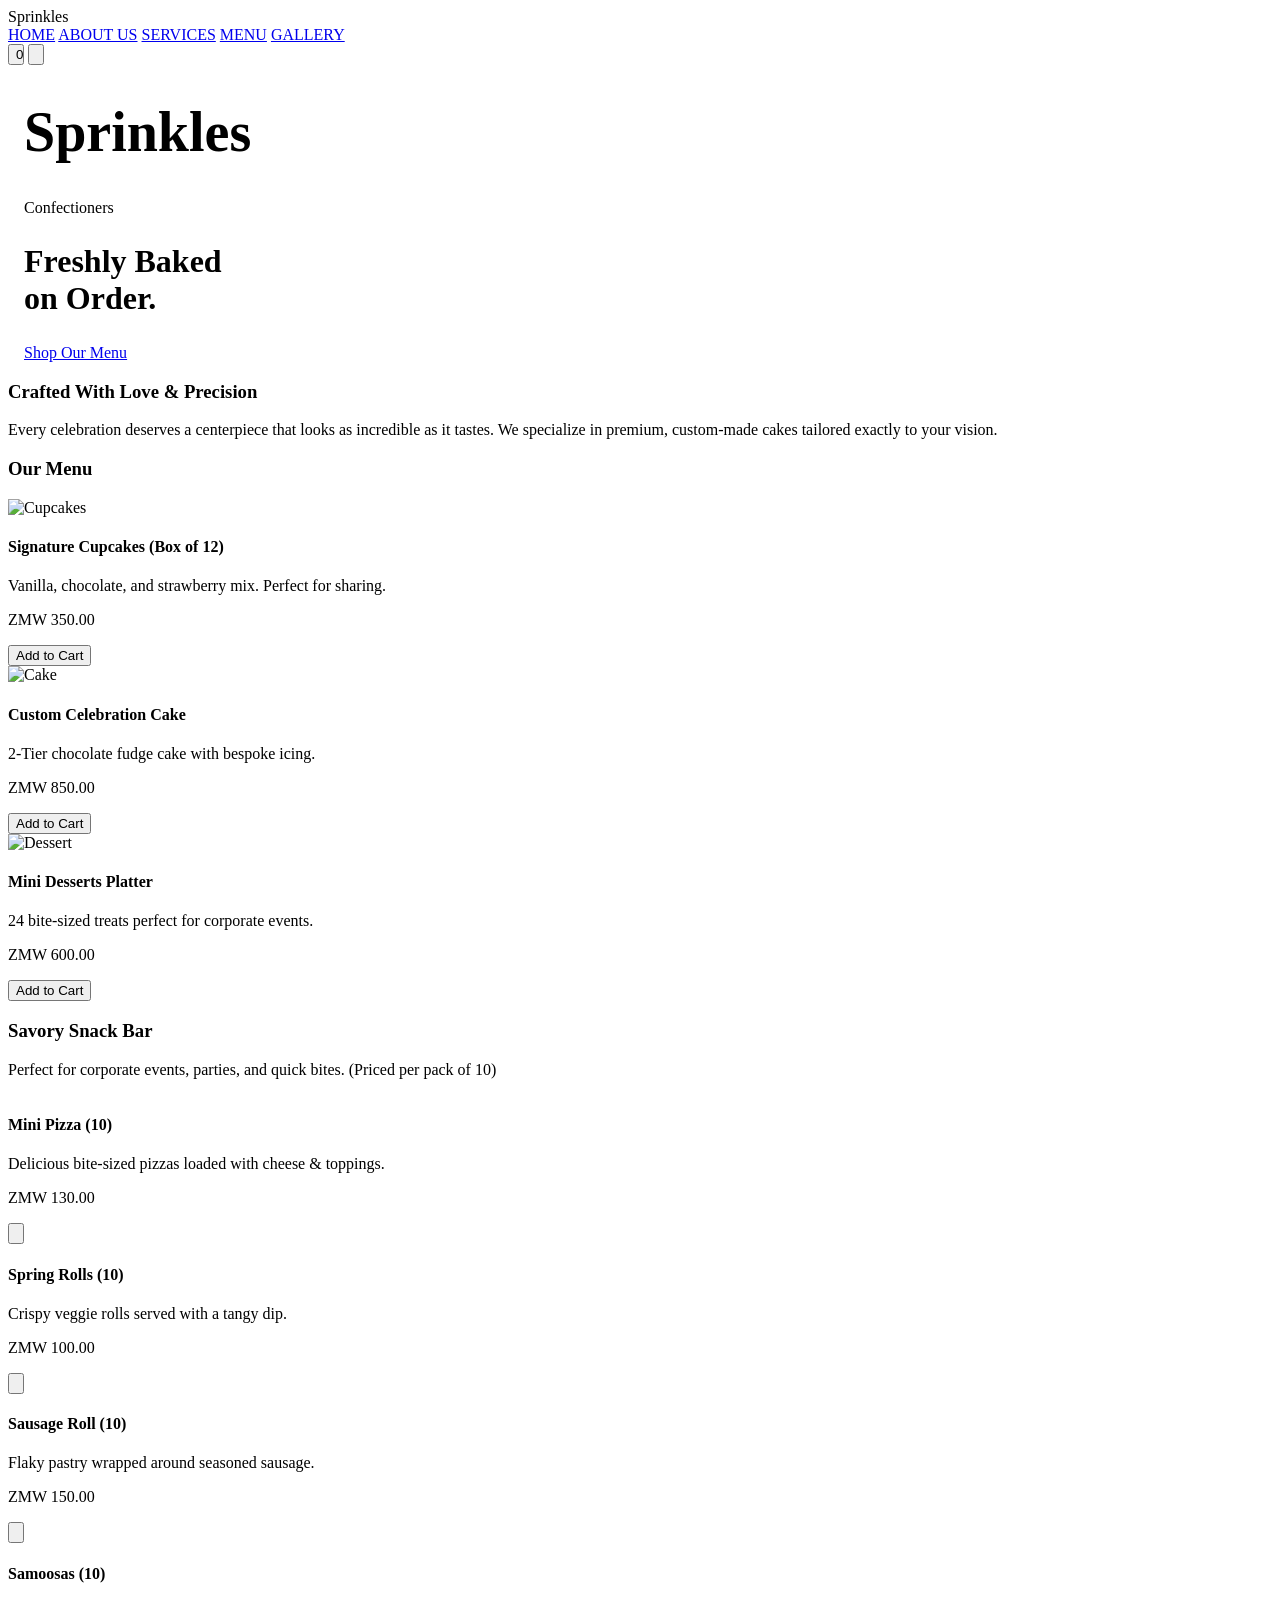
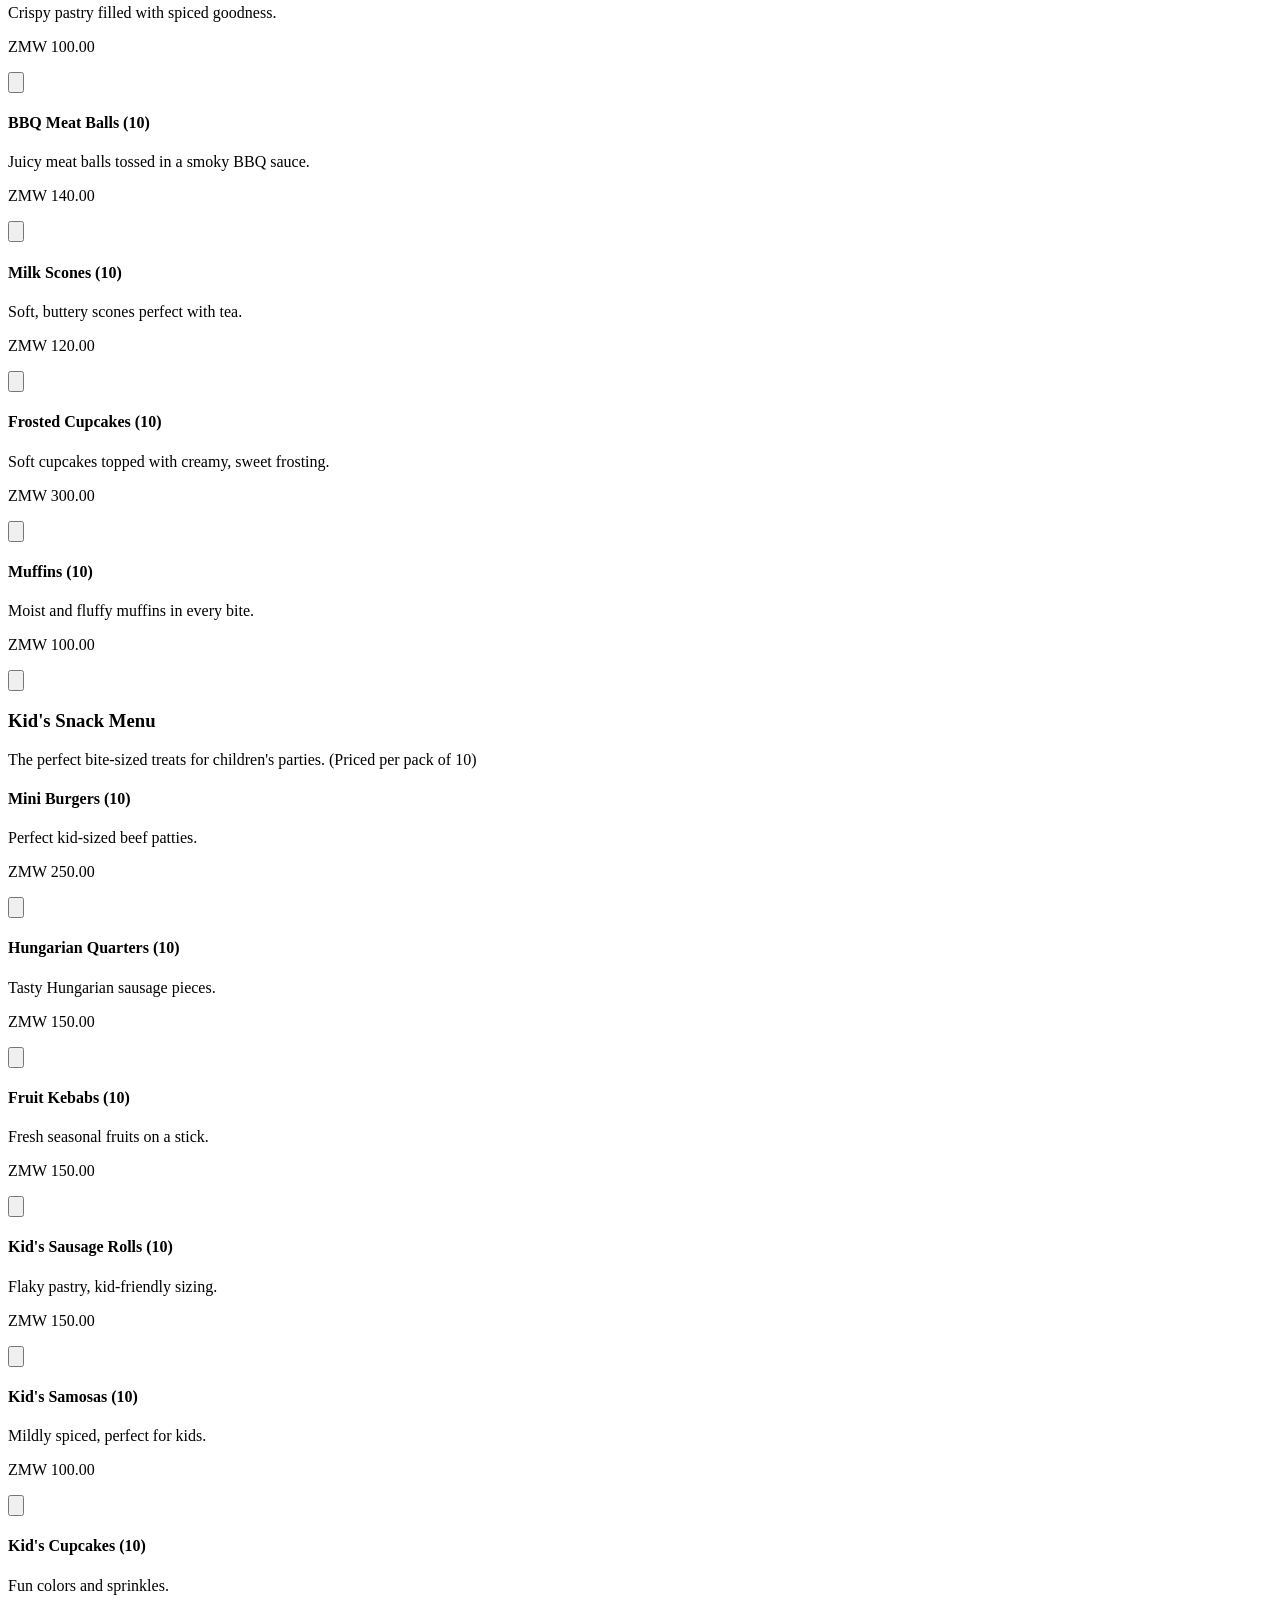
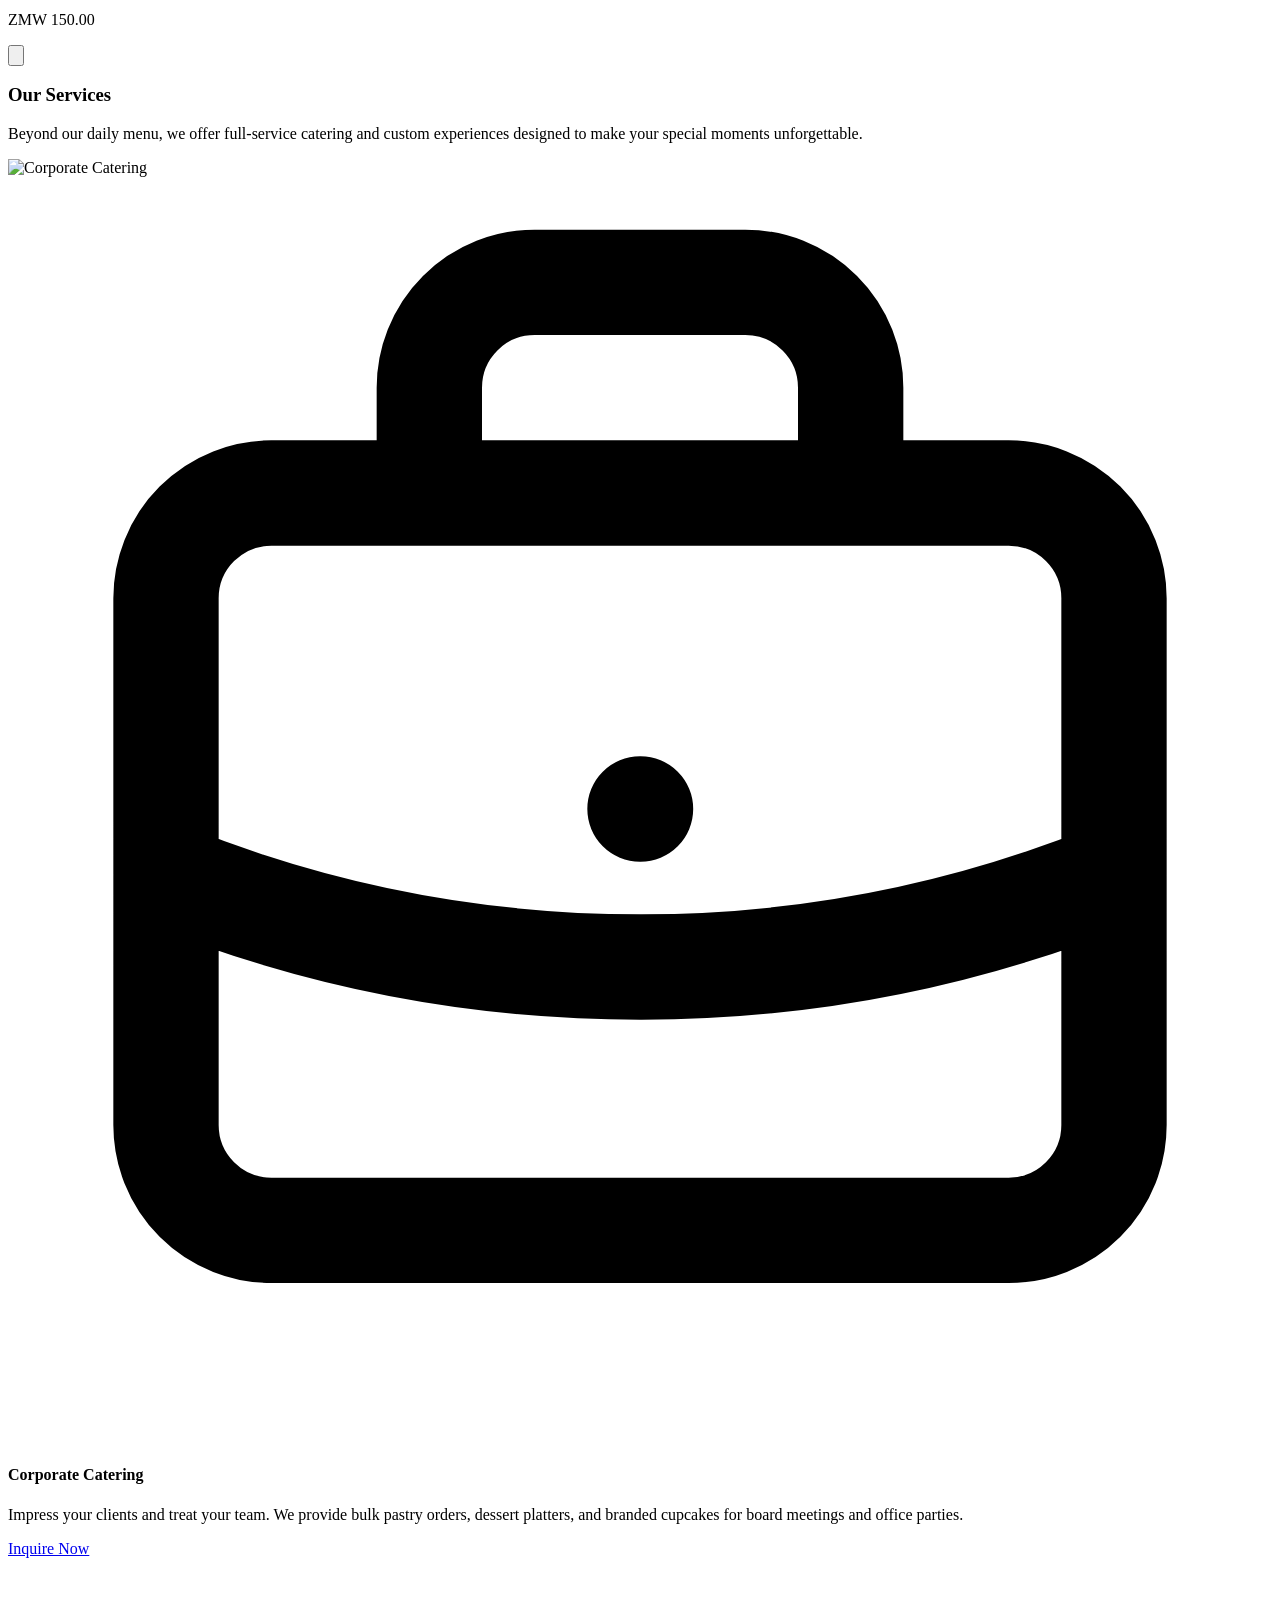
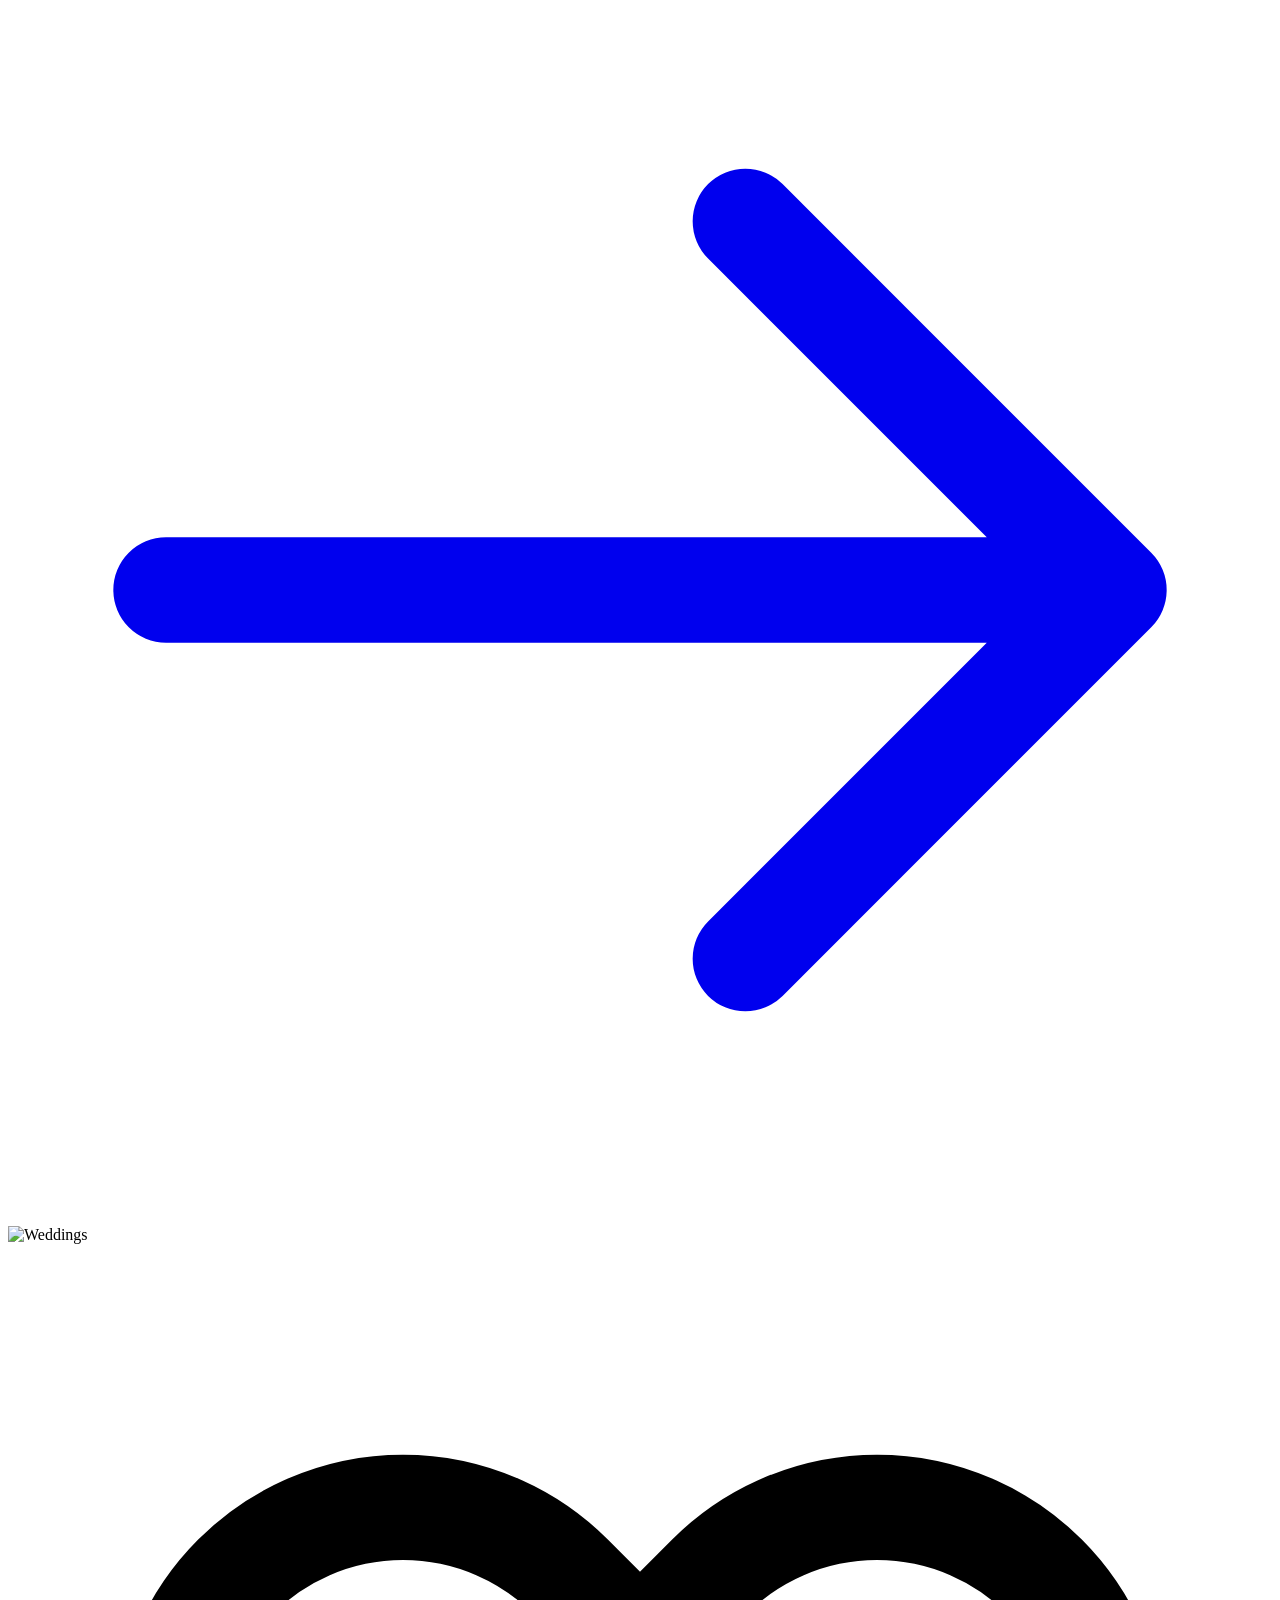
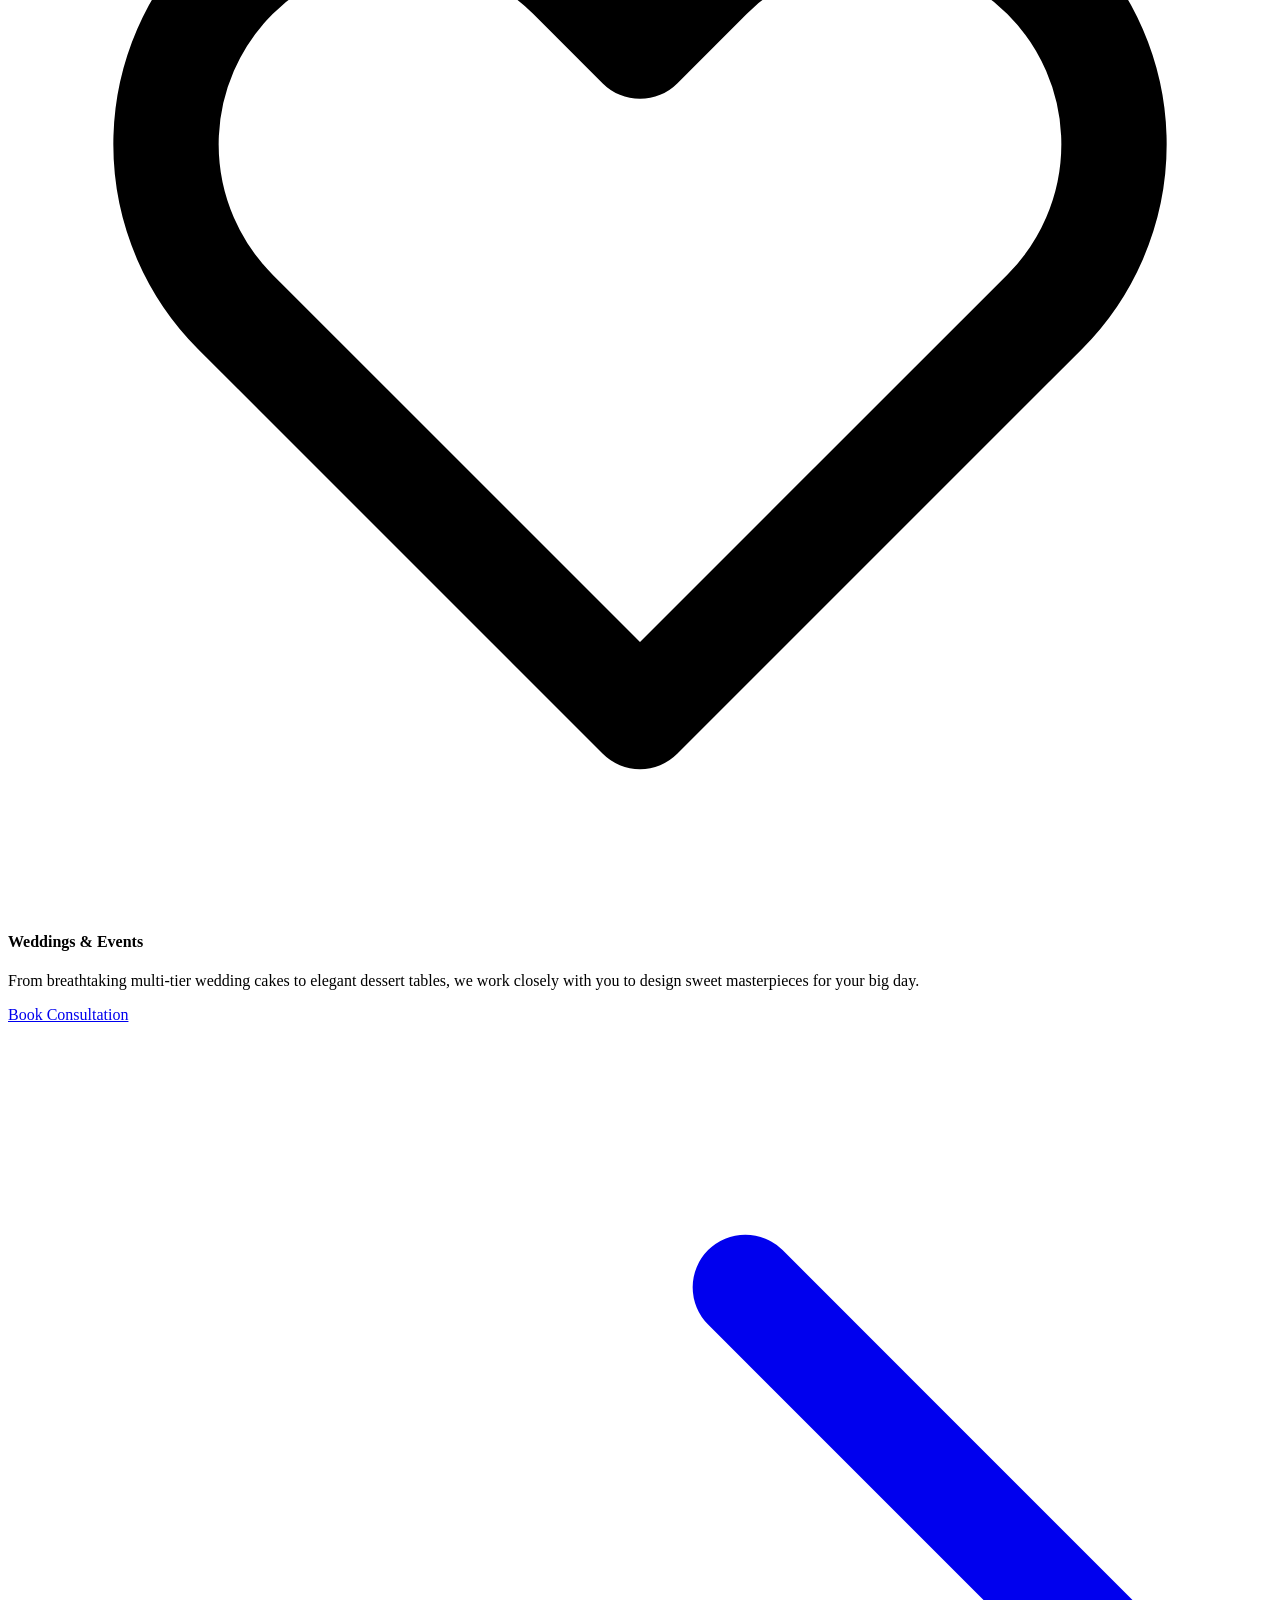
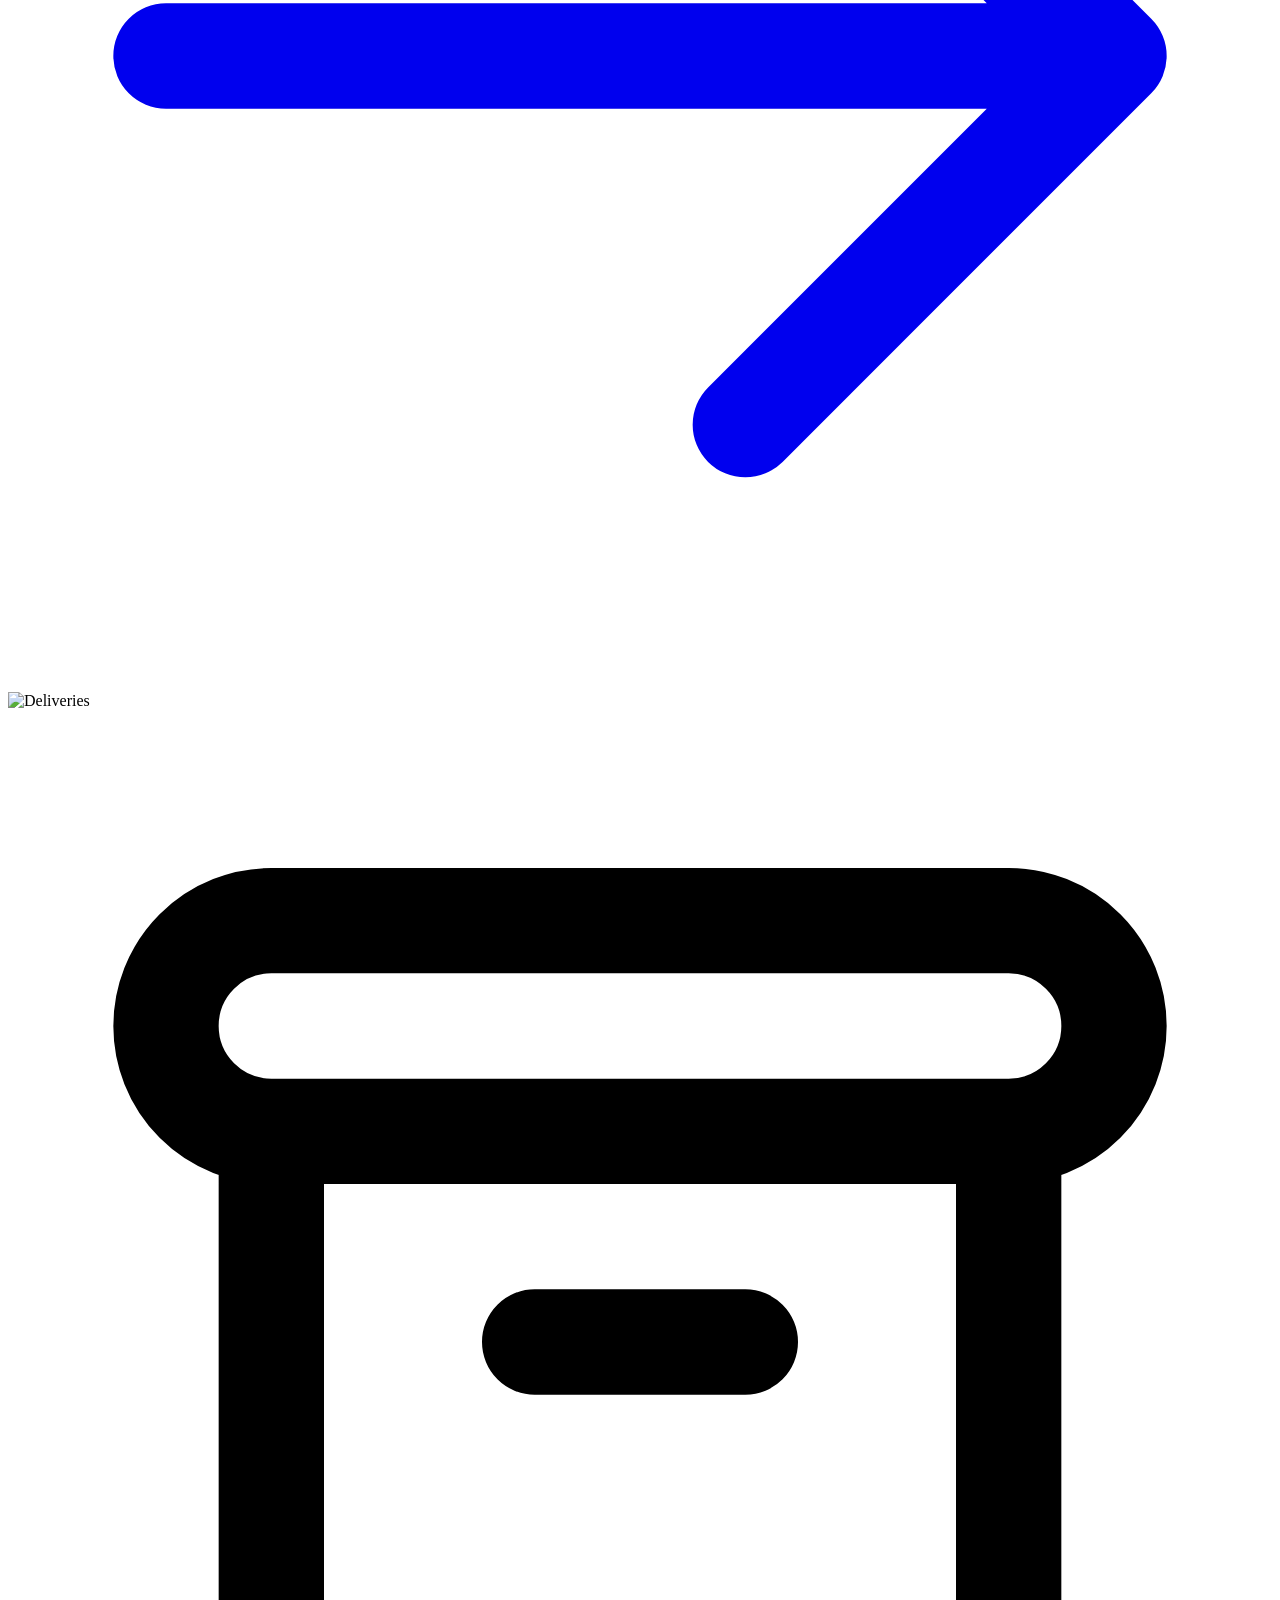
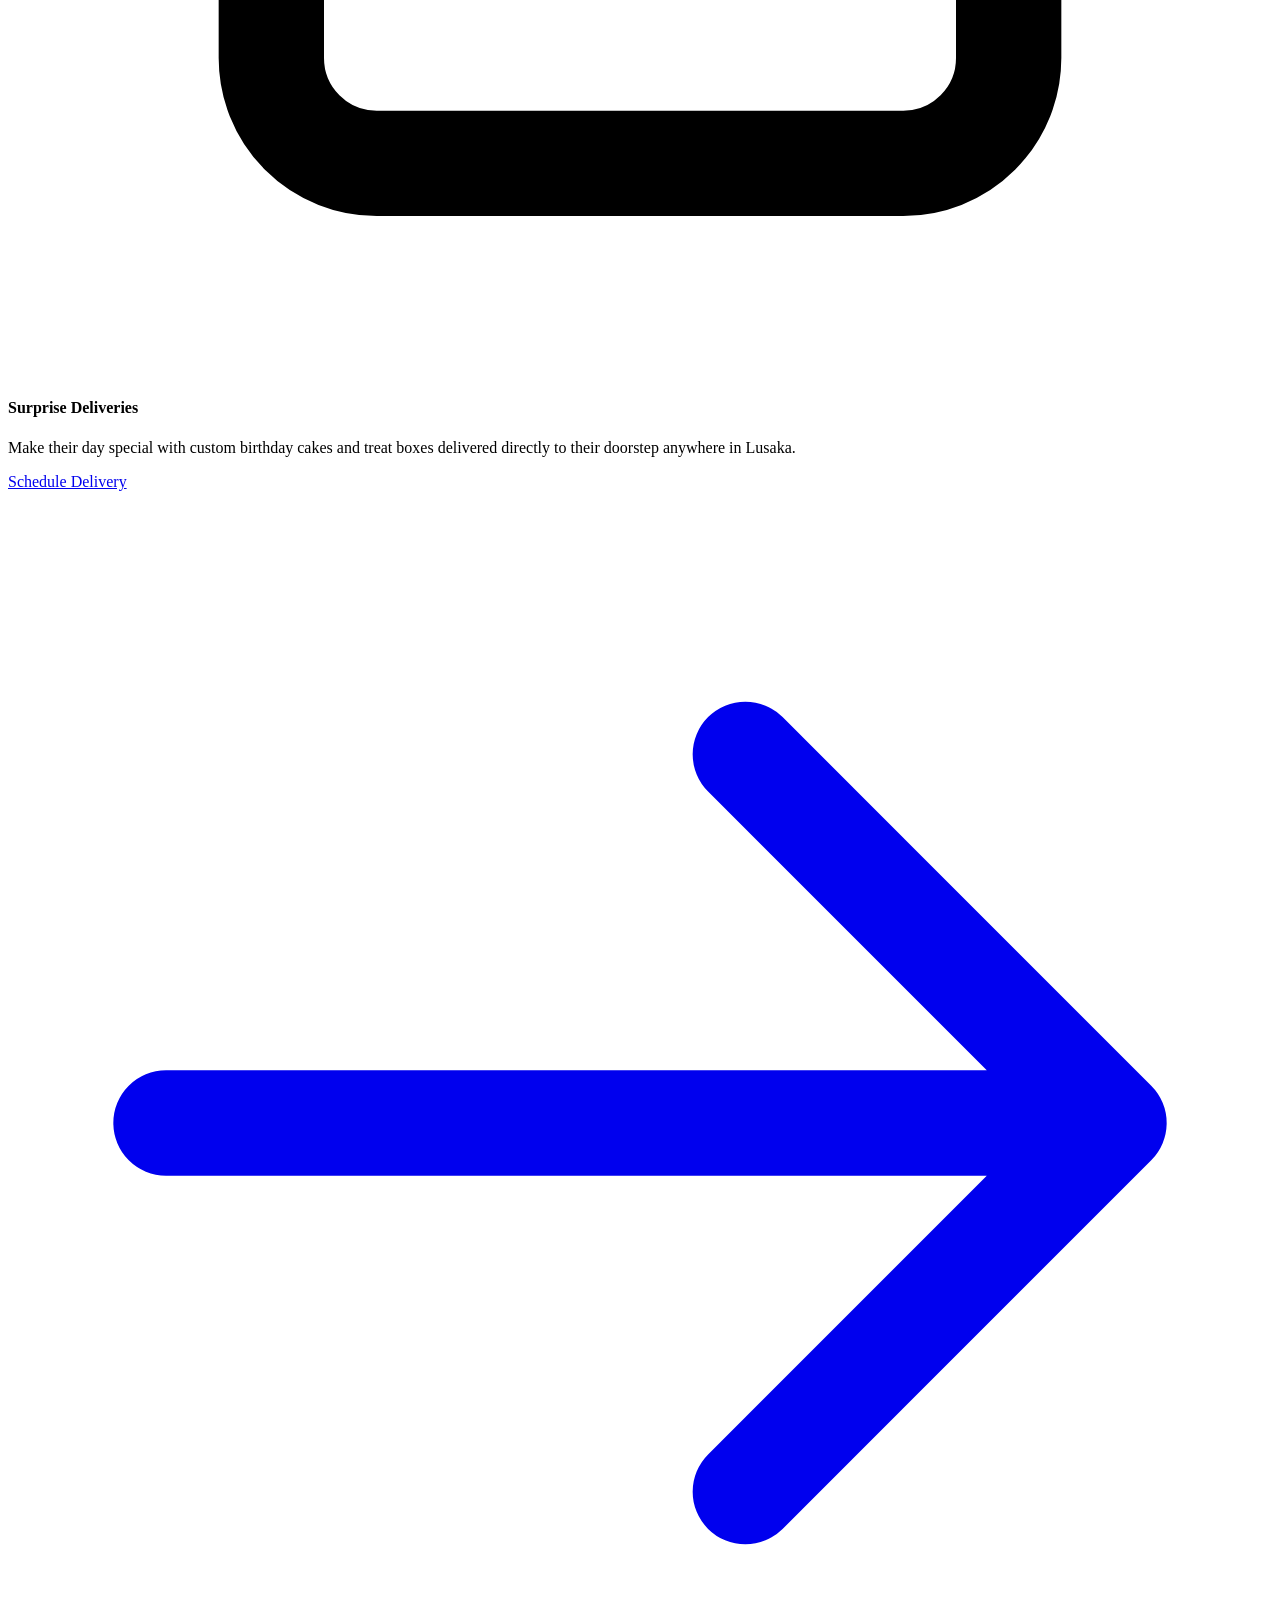
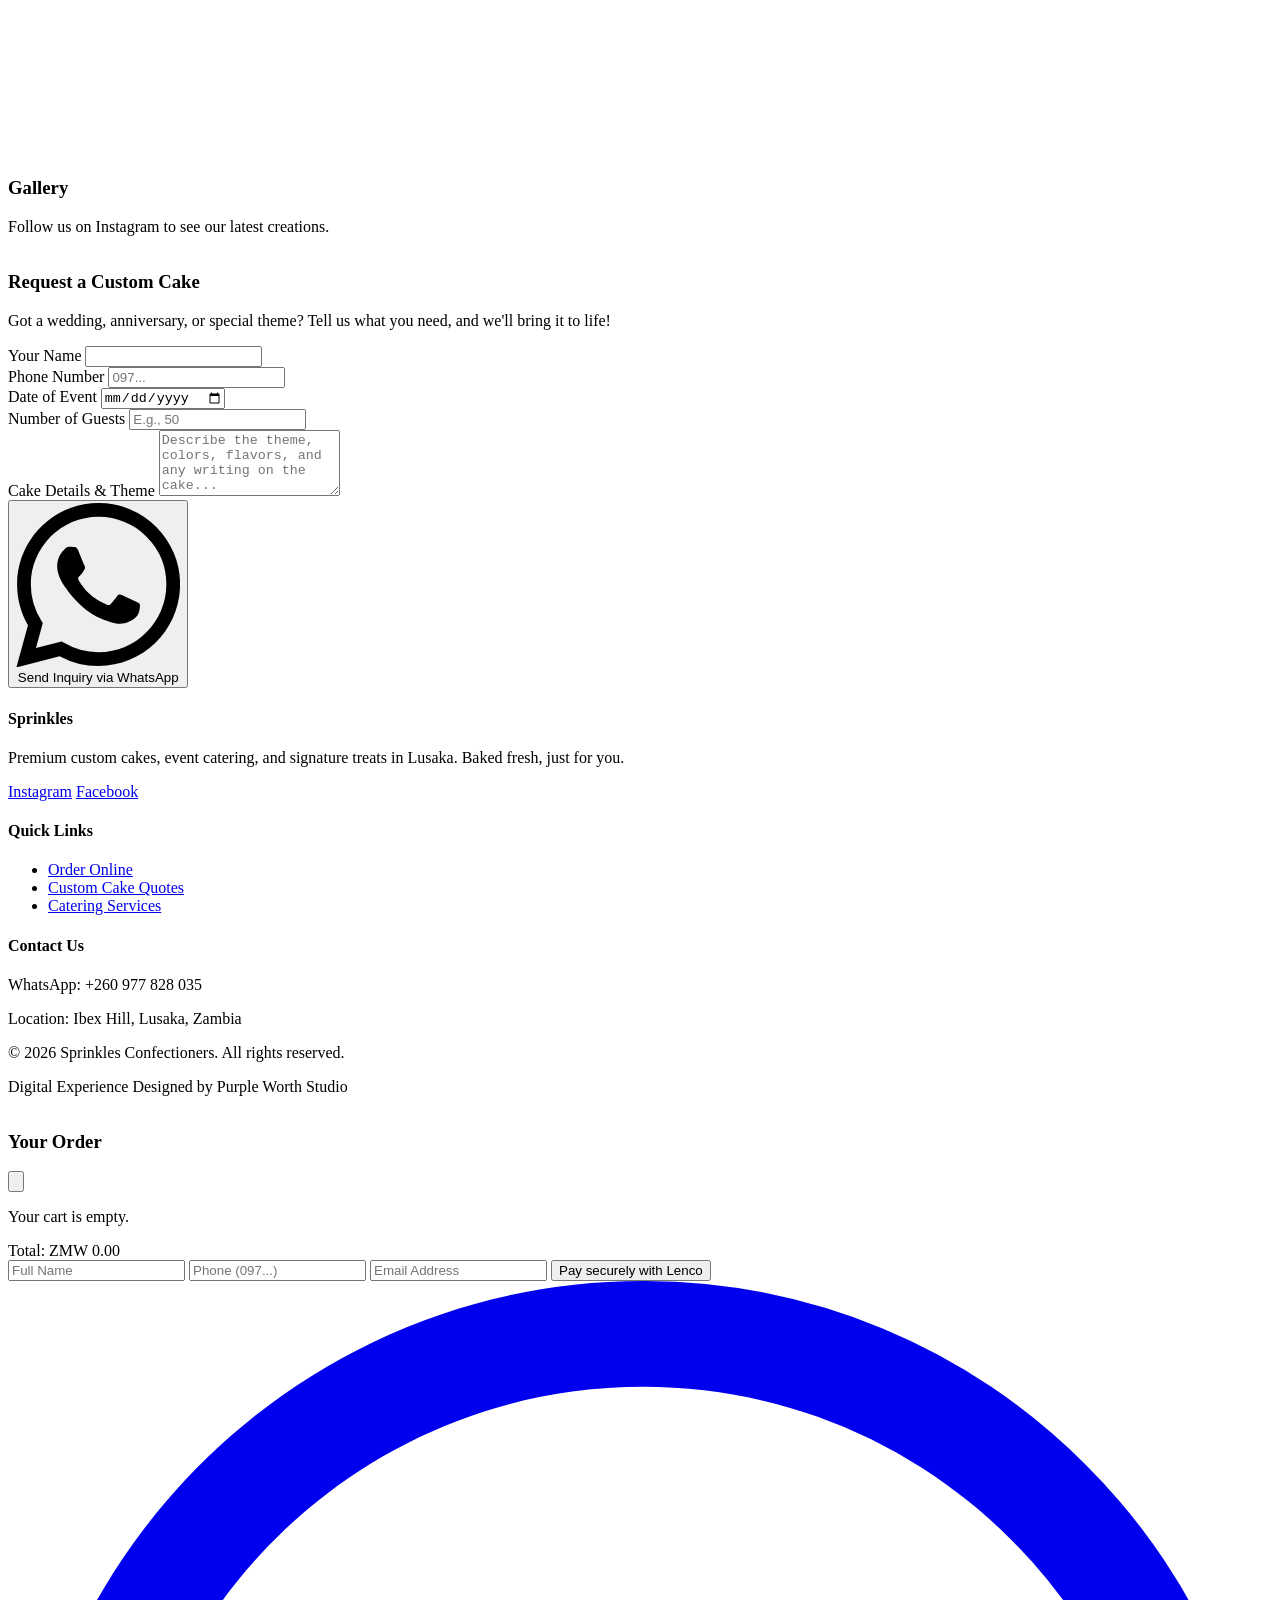
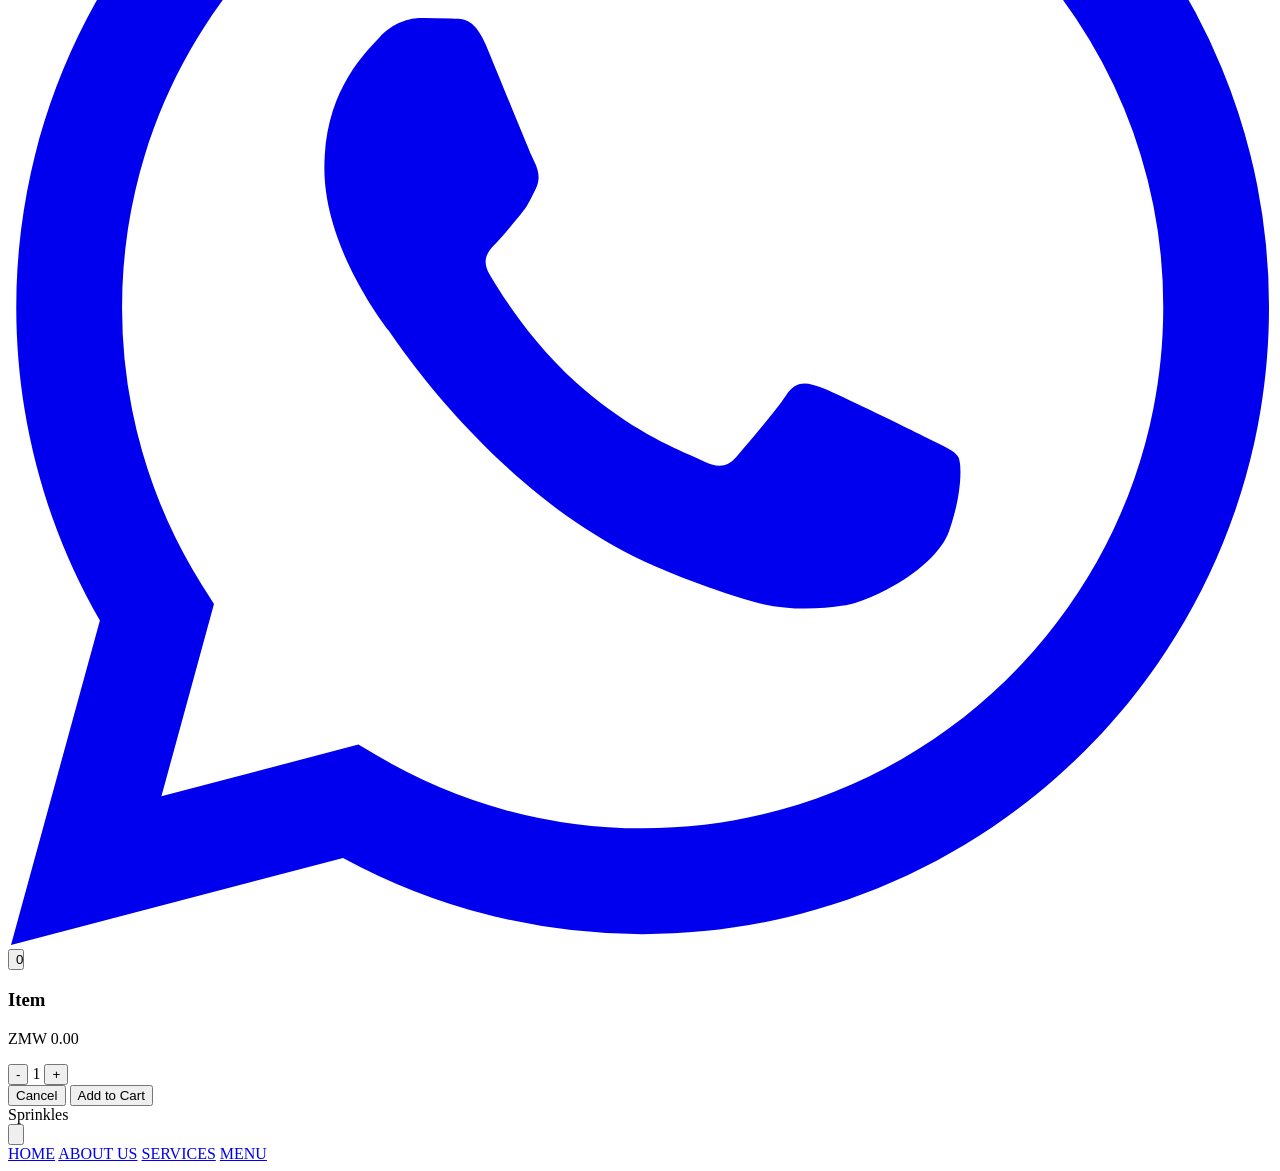
==== commit 894c13bd: "Add cache-buster to stylesheet to force updated CSS on live site" ====
--- a/index.html
+++ b/index.html
@@ -5,7 +5,7 @@
     <meta charset="UTF-8">
     <meta name="viewport" content="width=device-width, initial-scale=1.0">
     <title>Sprinkles Confectioners | Order Online</title>
-    <link rel="stylesheet" href="style.css">
+    <link rel="stylesheet" href="style.css?v=1.0.1">
     <script src="https://cdn.tailwindcss.com"></script>
     <script>
         tailwind.config = {
@@ -348,7 +348,7 @@
                 <div class="bg-brand-card rounded-2xl border border-gray-800 overflow-hidden hover:border-brand-pink transition group flex flex-col" data-aos="fade-up" data-aos-delay="100">
                     <div class="h-48 overflow-hidden relative">
                         <div class="absolute inset-0 bg-black/40 group-hover:bg-transparent transition duration-500 z-10"></div>
-                        <img src="https://images.unsplash.com/photo-1555507036-ab1f40ce88cb?w=600&q=80" alt="Corporate Catering" class="w-full h-full object-cover group-hover:scale-110 transition duration-500">
+                        <img src="https://images.unsplash.com/photo-1671612451404-f4f8fc5fe25e?q=80&w=866&auto=format&fit=crop&ixlib=rb-4.1.0&ixid=M3wxMjA3fDB8MHxwaG90by1wYWdlfHx8fGVufDB8fHx8fA%3D%3D" alt="Corporate Catering" class="w-full h-full object-cover group-hover:scale-110 transition duration-500">
                     </div>
                     <div class="p-8 flex-1 flex flex-col">
                         <div class="bg-brand-pink/10 w-12 h-12 rounded-full flex items-center justify-center mb-6 text-brand-pink border border-brand-pink/20">
--- a/style.css
+++ b/style.css
@@ -77,4 +77,36 @@
 /* Add this to style.css */
 img, video, div, section {
     max-width: 100%;
+}
+
+/* Fix flex-item overflow on small screens (prevents content like long words or prices from forcing overflow) */
+.flex-1 {
+    min-width: 0;
+}
+
+/* Ensure custom card containers clip any overflowing children */
+.bg-brand-card {
+    overflow: hidden;
+}
+
+/* Make buttons and interactive controls able to shrink on very small screens */
+button, .w-full {
+    min-width: 0;
+}
+
+/* Floating cart button and badges must not be clipped by parent overflow */
+#floating-cart-btn {
+    overflow: visible;
+}
+
+#floating-cart-badge,
+#cart-count {
+    z-index: 9999;
+    position: absolute;
+    transform: translateZ(0);
+}
+
+/* Ensure small absolute badges are visible on devices with rounded containers */
+.rounded-full > .absolute {
+    overflow: visible;
 }
